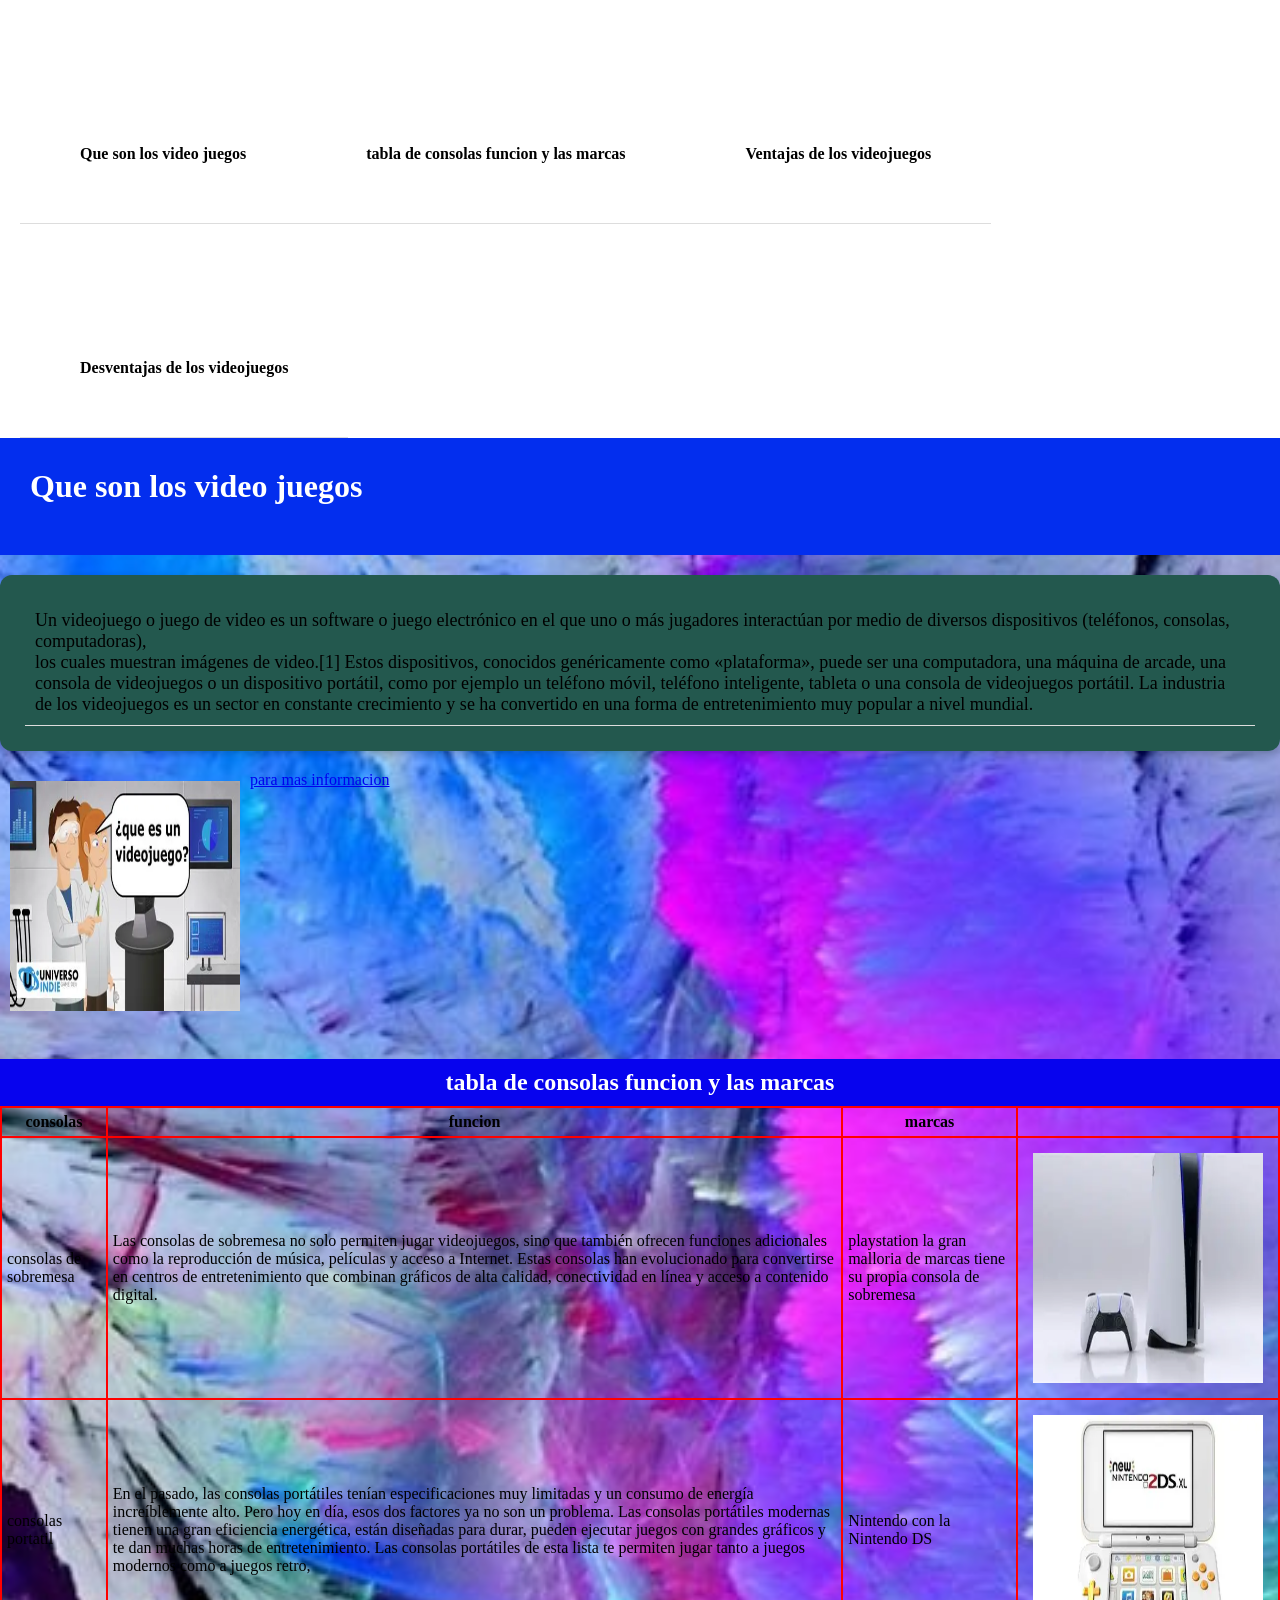
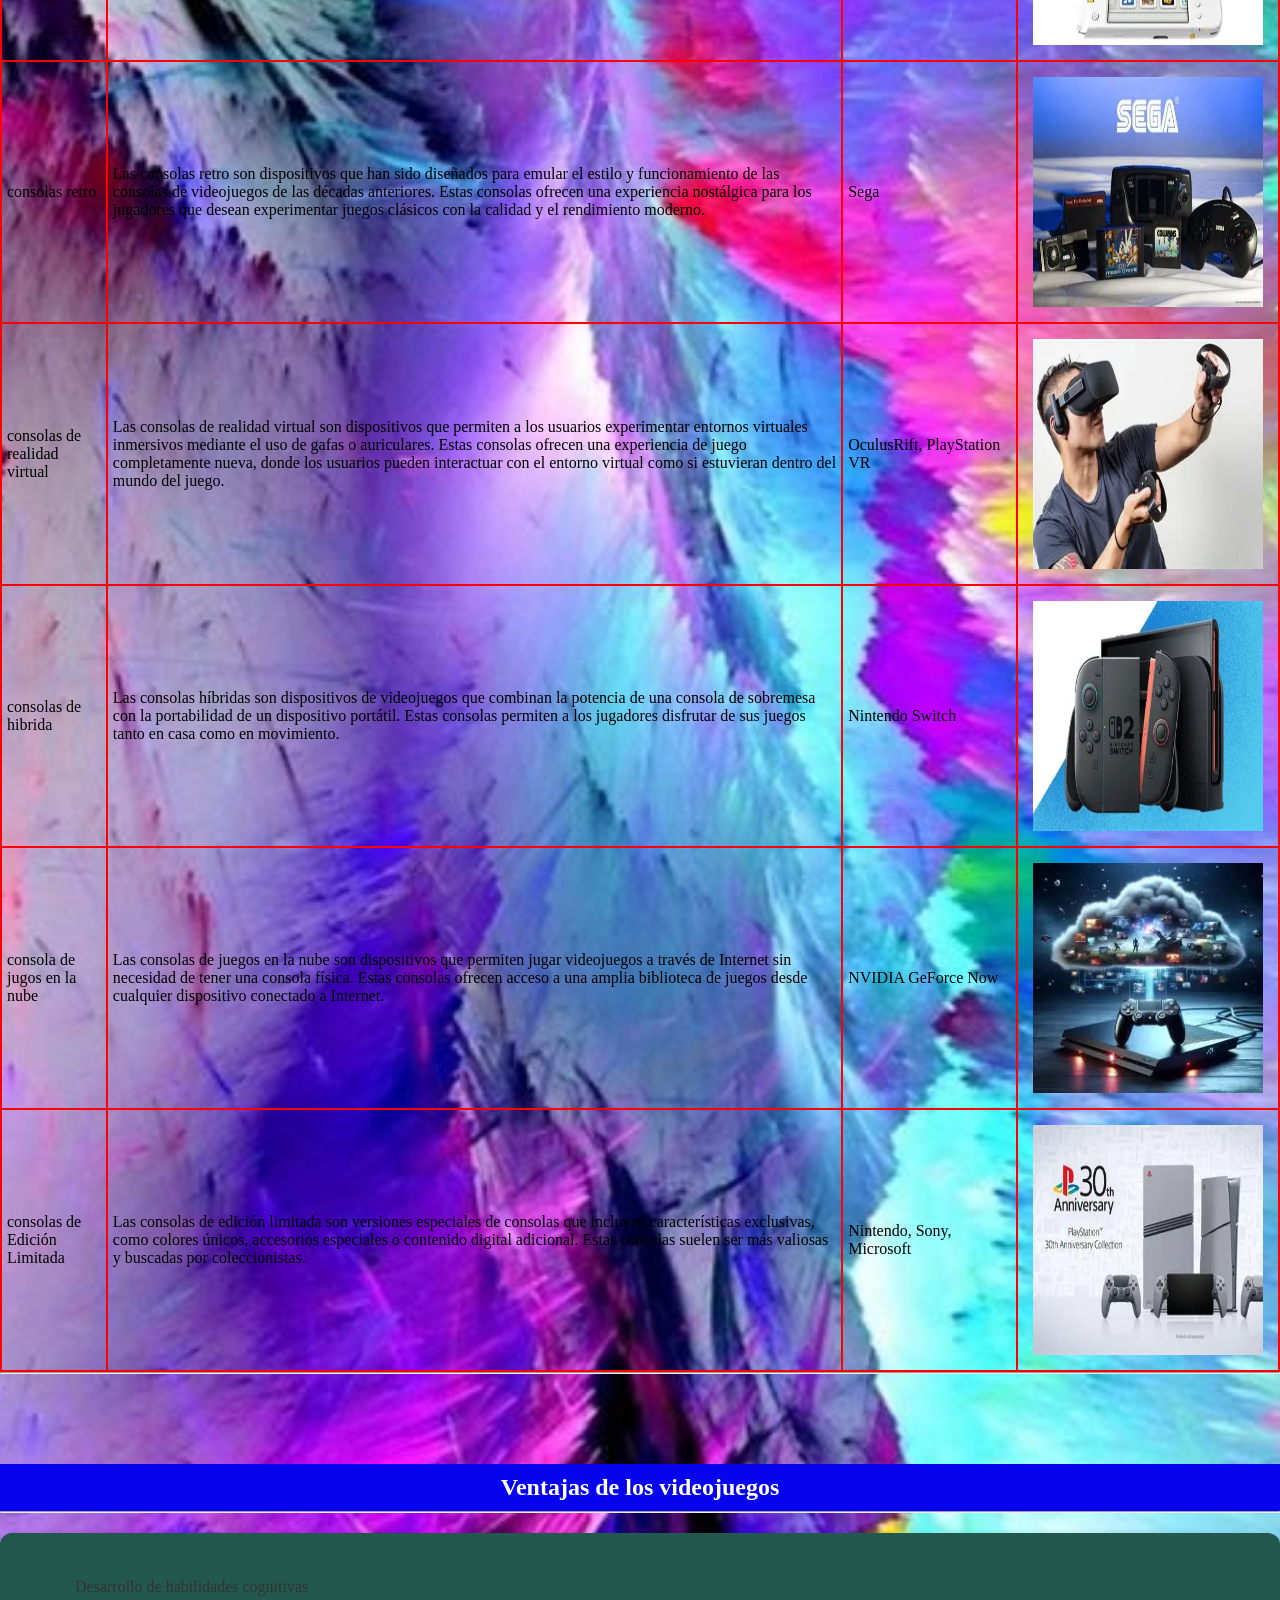
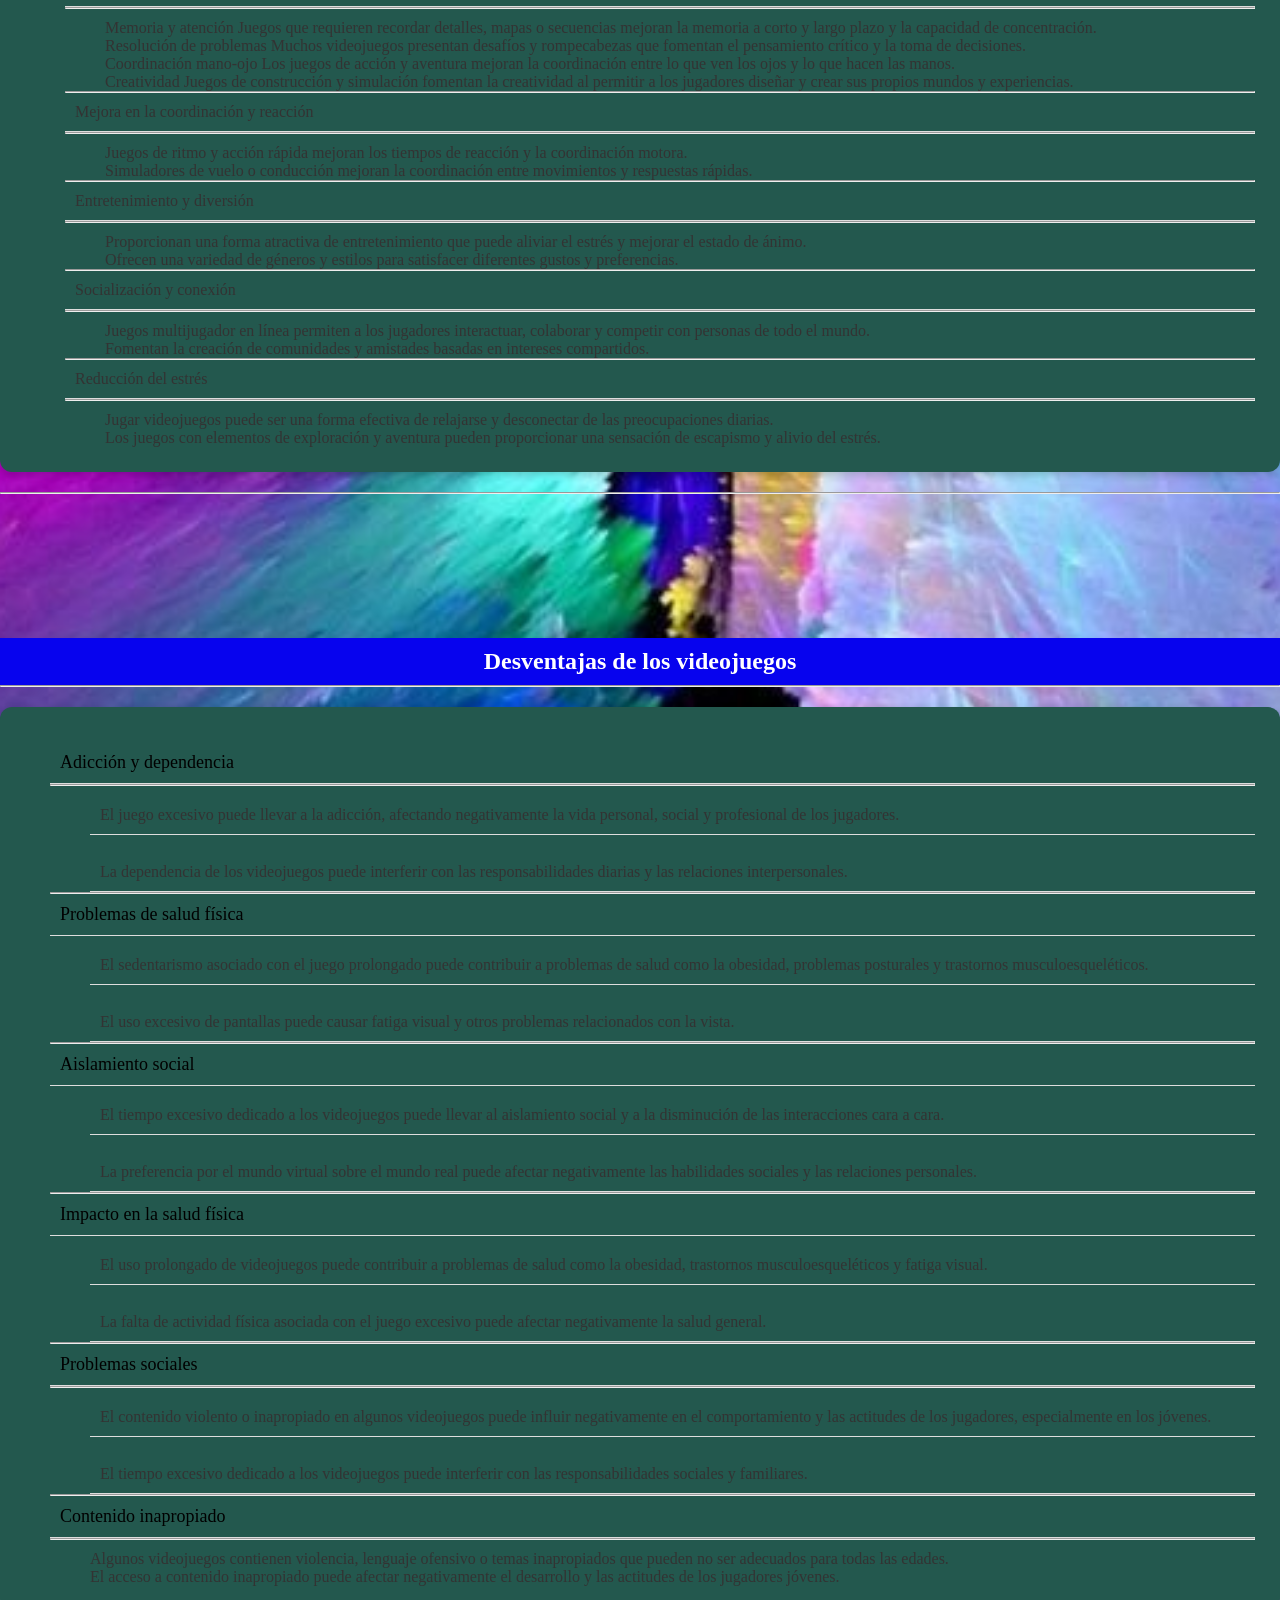
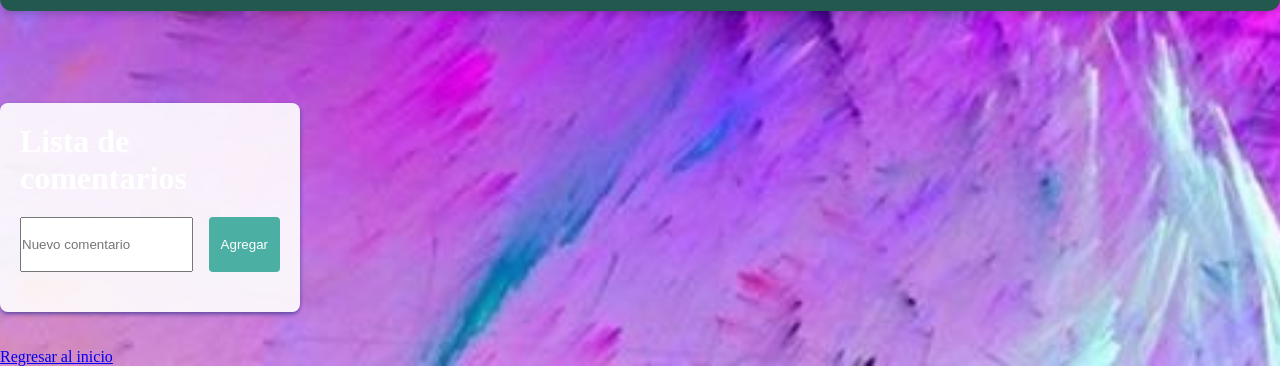
==== index.html @ 9ac1a551 "k" ====
<!DOCTYPE html>
<html lang="en">
<head>
    <meta charset="UTF-8">
    <meta name="viewport" content="width=device-width, initial-scale=1.0">
    <title>video juegos ,consolas,tipos de juegos </title>
    <link rel="stylesheet" href="stayle2.css">
    <link rel="stylesheet" href="stayle3.css">
    <header>
        <div class="menu">
            <nav>
                <ul>
                    <li><a href="#Que son los video juegos">Que son los video juegos</a></li>
                    <li><a href="#tabla de consolas funcion y las marcas">tabla de consolas funcion y las marcas</a></li>
                    <li><a href="#Ventajas de los videojuegos">Ventajas de los videojuegos</a></li>
                    <li><a href="#Desventajas de los videojuegos">Desventajas de los videojuegos</a></li>
                </ul>
            </nav>

        </div>
    </header>
</head>
<body id="top">
    <div style="background-color: rgb(3, 46, 238);padding: 30px">
    <h1 id="Que son los video juegos">Que son los video juegos </h1>
</div>
 <style>
        table, td, th {
            border: 2px double rgb(255, 0, 0);   /* borde doble */
            border-collapse: collapse;
            padding: 5px;
        }
    </style>
    <div class="section-box">
    <li>Un videojuego o juego de video es un software o juego electrónico en el que uno o más jugadores interactúan por medio de diversos dispositivos (teléfonos, consolas, computadoras), <br>los cuales muestran imágenes de video.[1]​ Estos dispositivos, conocidos genéricamente como «plataforma», puede ser una computadora, una máquina de arcade, una consola de videojuegos o un dispositivo portátil, como por ejemplo un teléfono móvil, teléfono inteligente, tableta o una consola de videojuegos portátil. La industria de los videojuegos es un sector en constante crecimiento y se ha convertido en una forma de entretenimiento muy popular a nivel mundial.</li>
    </div>
    <img src="./OIP (5).webp" width="400">
    <!--Aqui va el video -->
    <a target="_blank" href="https://www.youtube.com/watch?v=CIsKi0tISQQ">para mas informacion</a><br>
    <br>
    <br>
    <br>
    <br>
    <br>
    <br>
    <br>
    <br>
    <br>
    <br>
    <br>
    <br>
    <br>
    <br>
    <br>
    <h2 id="tabla de consolas funcion y las marcas">tabla de consolas funcion y las marcas</h2>
    <table>
        <tr>
            <th>consolas</th>
            <th>funcion</th>
            <th>marcas</th>
        </tr>
        <tr>
            
            <td>consolas de sobremesa</td>
            <td>Las consolas de sobremesa no solo permiten jugar videojuegos, sino que también ofrecen funciones adicionales como la reproducción de música, películas y acceso a Internet. Estas consolas han evolucionado para convertirse en centros de entretenimiento que combinan gráficos de alta calidad, conectividad en línea y acceso a contenido digital. </td>
            <td>playstation  la gran malloria de marcas tiene su propia consola de sobremesa </td>
            <td><a href="https://www.playstation.com/es-es/"><img src="./OIP (6).webp" alt="200"></a></td>
        </tr>
        <tr>
            <td>consolas portatil</td>
            <td>En el pasado, las consolas portátiles tenían especificaciones muy limitadas y un consumo de energía increíblemente alto. Pero hoy en día, esos dos factores ya no son un problema. Las consolas portátiles modernas tienen una gran eficiencia energética, están diseñadas para durar, pueden ejecutar juegos con grandes gráficos y te dan muchas horas de entretenimiento. Las consolas portátiles de esta lista te permiten jugar tanto a juegos modernos como a juegos retro,</td>
            <td>Nintendo con la Nintendo DS</td>
            <td><a href="https://www.nintendo.com/es-es/"><img src="./descargar (2).webp" alt="200"></a></td>
        </tr>
        <tr>
            <td>consolas retro</td>
            <td>Las consolas retro son dispositivos que han sido diseñados para emular el estilo y funcionamiento de las consolas de videojuegos de las décadas anteriores. Estas consolas ofrecen una experiencia nostálgica para los jugadores que desean experimentar juegos clásicos con la calidad y el rendimiento moderno.</td>
            <td>Sega</td>
            <td><a href="https://www.sega.com/"><img src="./OIP (7).webp" alt="200"></a></td>
        </tr>
        <tr>
            <td>consolas de realidad virtual</td>
            <td>Las consolas de realidad virtual son dispositivos que permiten a los usuarios experimentar entornos virtuales inmersivos mediante el uso de gafas o auriculares. Estas consolas ofrecen una experiencia de juego completamente nueva, donde los usuarios pueden interactuar con el entorno virtual como si estuvieran dentro del mundo del juego.</td>
            <td>OculusRift, PlayStation VR</td>
            <td><a href="https://www.oculus.com/"><img src="./descargar (3).webp" alt="200"></a></td>
        </tr>
        <tr>
            <td>consolas de hibrida</td>
            <td>Las consolas híbridas son dispositivos de videojuegos que combinan la potencia de una consola de sobremesa con la portabilidad de un dispositivo portátil. Estas consolas permiten a los jugadores disfrutar de sus juegos tanto en casa como en movimiento.</td>
            <td>Nintendo Switch</td>
            <td><a href="https://www.nintendo.com/es-es/"><img src="./OIP (8).webp" alt="200"></a></td>
        </tr>
        <tr>
            <td>consola de jugos en la nube</td>
            <td>Las consolas de juegos en la nube son dispositivos que permiten jugar videojuegos a través de Internet sin necesidad de tener una consola física. Estas consolas ofrecen acceso a una amplia biblioteca de juegos desde cualquier dispositivo conectado a Internet.</td>
            <td> NVIDIA GeForce Now</td>
            <td><a href="https://www.geforce.com/geforce-now"><img src="./OIP (9).webp" alt="200"></a></td>
        </tr>
        <tr>
            <td> consolas de Edición Limitada</td>
            <td>Las consolas de edición limitada son versiones especiales de consolas que incluyen características exclusivas, como colores únicos, accesorios especiales o contenido digital adicional. Estas consolas suelen ser más valiosas y buscadas por coleccionistas.</td>
            <td>Nintendo, Sony, Microsoft</td>
            <td><a href="https://www.nintendo.com/es-es/"><img src="./OIP (10).webp" alt="200"></a></td>
        </tr>
    </table> 
    <hr>
    <br>
    <br>
    <br>
    <br>
    <br>
    <h2 id="Ventajas de los videojuegos">Ventajas de los videojuegos</h2>
    <hr>
    <div class="section-box">
    <ul>
        <li>Desarrollo de habilidades cognitivas</li>
        <hr>
        <ul>
            <lo>Memoria y atención Juegos que requieren recordar detalles, mapas o secuencias mejoran la memoria a corto y largo plazo y la capacidad de concentración.</lo>
            <br>
            <lo>Resolución de problemas Muchos videojuegos presentan desafíos y rompecabezas que fomentan el pensamiento crítico y la toma de decisiones.</lo>
            <br>
            <lo>Coordinación mano-ojo Los juegos de acción y aventura mejoran la coordinación entre lo que ven los ojos y lo que hacen las manos.</lo>
            <br>
            <lo>Creatividad Juegos de construcción y simulación fomentan la creatividad al permitir a los jugadores diseñar y crear sus propios mundos y experiencias.</lo>
        </ul>
        <hr>
        <li>Mejora en la coordinación y reacción</li>
        <hr>
        <ul>
            <lo>Juegos de ritmo y acción rápida mejoran los tiempos de reacción y la coordinación motora.</lo>
            <br>
            <lo>Simuladores de vuelo o conducción mejoran la coordinación entre movimientos y respuestas rápidas.</lo>
        </ul>
        <hr>
        <li>Entretenimiento y diversión</li>
        <hr>
        <ul>
            <lo>Proporcionan una forma atractiva de entretenimiento que puede aliviar el estrés y mejorar el estado de ánimo.</lo>
            <br>
            <lo>Ofrecen una variedad de géneros y estilos para satisfacer diferentes gustos y preferencias.</lo>
        </ul>
        <hr>
        <li>Socialización y conexión</li>
        <hr>
        <ul>
            <lo>Juegos multijugador en línea permiten a los jugadores interactuar, colaborar y competir con personas de todo el mundo.</lo>
            <br>
            <lo>Fomentan la creación de comunidades y amistades basadas en intereses compartidos.</lo>
        </ul>
        <hr>
        <li>Reducción del estrés</li>
        <hr>
        <ul>
            <lo>Jugar videojuegos puede ser una forma efectiva de relajarse y desconectar de las preocupaciones diarias.</lo>
            <br>
            <lo>Los juegos con elementos de exploración y aventura pueden proporcionar una sensación de escapismo y alivio del estrés.</lo>
    </ul>
    </div>
    <hr>
    <br>
    <br>
    <br>
    <br>
    <br>
    <br>
    <br>
    <br>
    <h2 id="Desventajas-de-los-videojuegos">Desventajas de los videojuegos</h2>
    <hr>
    <div class="section-box">
        <ol>
            <li>Adicción y dependencia</li>
            <hr>
            <ul>
                <li>El juego excesivo puede llevar a la adicción, afectando negativamente la vida personal, social y profesional de los jugadores.</li>
                <br>
                <li>La dependencia de los videojuegos puede interferir con las responsabilidades diarias y las relaciones interpersonales.</li>
            </ul>
    
        <hr>
        <li>Problemas de salud física</li>
        <ul>
            <li>El sedentarismo asociado con el juego prolongado puede contribuir a problemas de salud como la obesidad, problemas posturales y trastornos musculoesqueléticos.</li>
            <br>
            <li>El uso excesivo de pantallas puede causar fatiga visual y otros problemas relacionados con la vista.</li>
        </ul>
        <hr>
        <li>Aislamiento social</li>
        <ul>
            <li>El tiempo excesivo dedicado a los videojuegos puede llevar al aislamiento social y a la disminución de las interacciones cara a cara.</li>
            <br>
            <li>La preferencia por el mundo virtual sobre el mundo real puede afectar negativamente las habilidades sociales y las relaciones personales.</li>
        </ul>
        <hr>
        <li>Impacto en la salud física</li>
        <ul>
            <li>El uso prolongado de videojuegos puede contribuir a problemas de salud como la obesidad, trastornos musculoesqueléticos y fatiga visual.</li>
            <br>
            <li>La falta de actividad física asociada con el juego excesivo puede afectar negativamente la salud general.</li>
        </ul>
        <hr>
        <li>Problemas sociales</li>
        <hr>
        <ul>
            <li>El contenido violento o inapropiado en algunos videojuegos puede influir negativamente en el comportamiento y las actitudes de los jugadores, especialmente en los jóvenes.</li >
            <br>
            <li>El tiempo excesivo dedicado a los videojuegos puede interferir con las responsabilidades sociales y familiares.</li>
        </ul>
        <hr>
        <li>Contenido inapropiado</li>
        <hr>
        <ul>
            <lo>Algunos videojuegos contienen violencia, lenguaje ofensivo o temas inapropiados que pueden no ser adecuados para todas las edades.</lo>
            <br>
            <lo>El acceso a contenido inapropiado puede afectar negativamente el desarrollo y las actitudes de los jugadores jóvenes.</lo>
        </ul>   
    </div>    
    </ol>
    <br>
    <br>
    <br>
    <br>
     <div class="container"> 
       <h1>Lista de comentarios</h1>
        <form id="commentForm">
            <input type="text" id="commentInput" placeholder="Nuevo comentario">
            <button type="submit">Agregar</button>
        </form>
        <ol id="commentList"></ol>
    </div>
 <script src="comentarios.js"></script> 
 <br>
 <br>  
 <style>

</style>  
     <a href="#top">Regresar al inicio</a>
</body id="top">
</html>
---- stayle2.css ----
*{
    margin: 0;
    padding: 0;
    box-sizing: border-box;
}
body 
{
    background-image: url("R.jpg");
    background-size: cover;
    background-position: center;
    font-family: 'calibri ';
    
}
header 
{
    background-color: #ffffff;  
    width: 100%;
    clear: both;
    content: '';
    display: table;
}
.menu 
{
 width: 100%;
 margin: 0;
}
img 
{
    width: 250px;
    height: 250px;
    float: left;
    padding: 10px;
}
nav 
{
    float: right;
   
}
nav ul li 
{
    list-style: none;
    margin-top: 75px;     
    padding: 60px ;
    float: left;
    position: relative;
}
nav ul li a 
{
    text-decoration: none;
    color: rgb(0, 0, 0);
    font-weight: bold;
}
nav ul li a::before {
    display:flow-root;
    content: '' ;
    width: 0%;
    background:rgb(139, 0, 0);
    height: 5px;
    top: 20px ;
    position:absolute ;
    transition: width 0.2s;
    left: 0;
 
}
nav ul li a:hover::before 
{
    width: 100%;
}
h1 {
    text-align: center;
    color: white;
}
section {
    margin: 40px;
    padding: 20px;
    background-color: rgba(255,255,255,0.8);
    border-radius: 10px;
}
h2 {
    text-align: center;
    color: white;
    background-color: rgb(7, 3, 238);
    padding: 10px;
}
ol {
    list-style-type: decimal; /* activa numeración */
    margin-left: 20px;
    margin-top: 10px;
}
ul {
    margin-left: 20px;
    margin-top: 10px;
}
/* Caja para todas las secciones */
.section-box {
    background-color: #23584e;   /* fondo gris claro */
    padding: 25px;
    border-radius: 12px;
    margin: 20px 0;
    box-shadow: 0px 3px 8px rgba(0,0,0,0.2);
    font-size: 18px; /* letra más grande en todo el bloque */
}

/* Títulos de secciones */
#ventajas-videojuegos,
#desventajas-videojuegos,
#conclusion-videojuegos {
    font-size: 30px;   /* letra más grande para títulos */
    color: #222;
    margin-bottom: 15px;
    text-align: left;
}

/* Lista principal numerada */
.section-box ol {
    list-style-type: decimal;
    margin-left: 25px;
    margin-top: 10px;
}

/* Subpuntos con viñetas */
.section-box ul {
    list-style-type: disc;
    margin-left: 40px;
    color: #333;
    font-size: 16px;
}

/* Texto dentro de párrafos */
.section-box p {
    font-size: 18px;
    color: #333;
    line-height: 1.6;
}
---- stayle3.css ----
.container {
   
    padding: 20px;
    border-radius: 8px;
    box-shadow: #5945a0 0px 2px 4px;
    width: 300px;
}

h1 {
    text-align: left;
    margin-bottom: 20px;
}

form {
    display: flex;
    margin-bottom: 20px;
    justify-content: space-between;
}


button {
    padding: 20px 12px;
    background-color: #4cafa3;
    color: white;
    border: none;
    border-radius: 4px;
    cursor: pointer;
}

button:hover {
    background-color: #45a045;
}

ol {
    list-style-type: none;
    padding: 0;
}
li {
   
    padding: 10px;
    border-bottom: 1px solid #ddd;
    display: flex;
    justify-content: space-between;
    align-items: center;
}
li button {
    background-color: #a04545;
    padding: 5px 10px;
    border: none;
    border-radius: 4px;
    color: white;
    cursor: pointer;
}
li button:hover {
    background-color: #f43636;
}
/* Contenedor de comentarios */
.container {
    padding: 20px;
    border-radius: 8px;
    box-shadow: #5945a0 0px 2px 4px;
    width: 300px;
    background-color: rgba(255,255,255,0.9);
}

/* Lista ordenada de comentarios */
#commentList {
    list-style-type: decimal !important; /* fuerza numeración */
    margin-left: 20px;
    margin-top: 10px;
    padding: 0;
}

/* Cada comentario */
#commentList li {
    padding: 10px;
    border-bottom: 1px solid #ddd;
    display: flex;
    justify-content: space-between;
    align-items: center;
}

/* Botones dentro de la lista */
#commentList li button {
    background-color: #a04545;
    padding: 5px 10px;
    border: none;
    border-radius: 4px;
    color: white;
    cursor: pointer;
    margin-left: 10px;
}

#commentList li button:hover {
    background-color: #f43636;
}
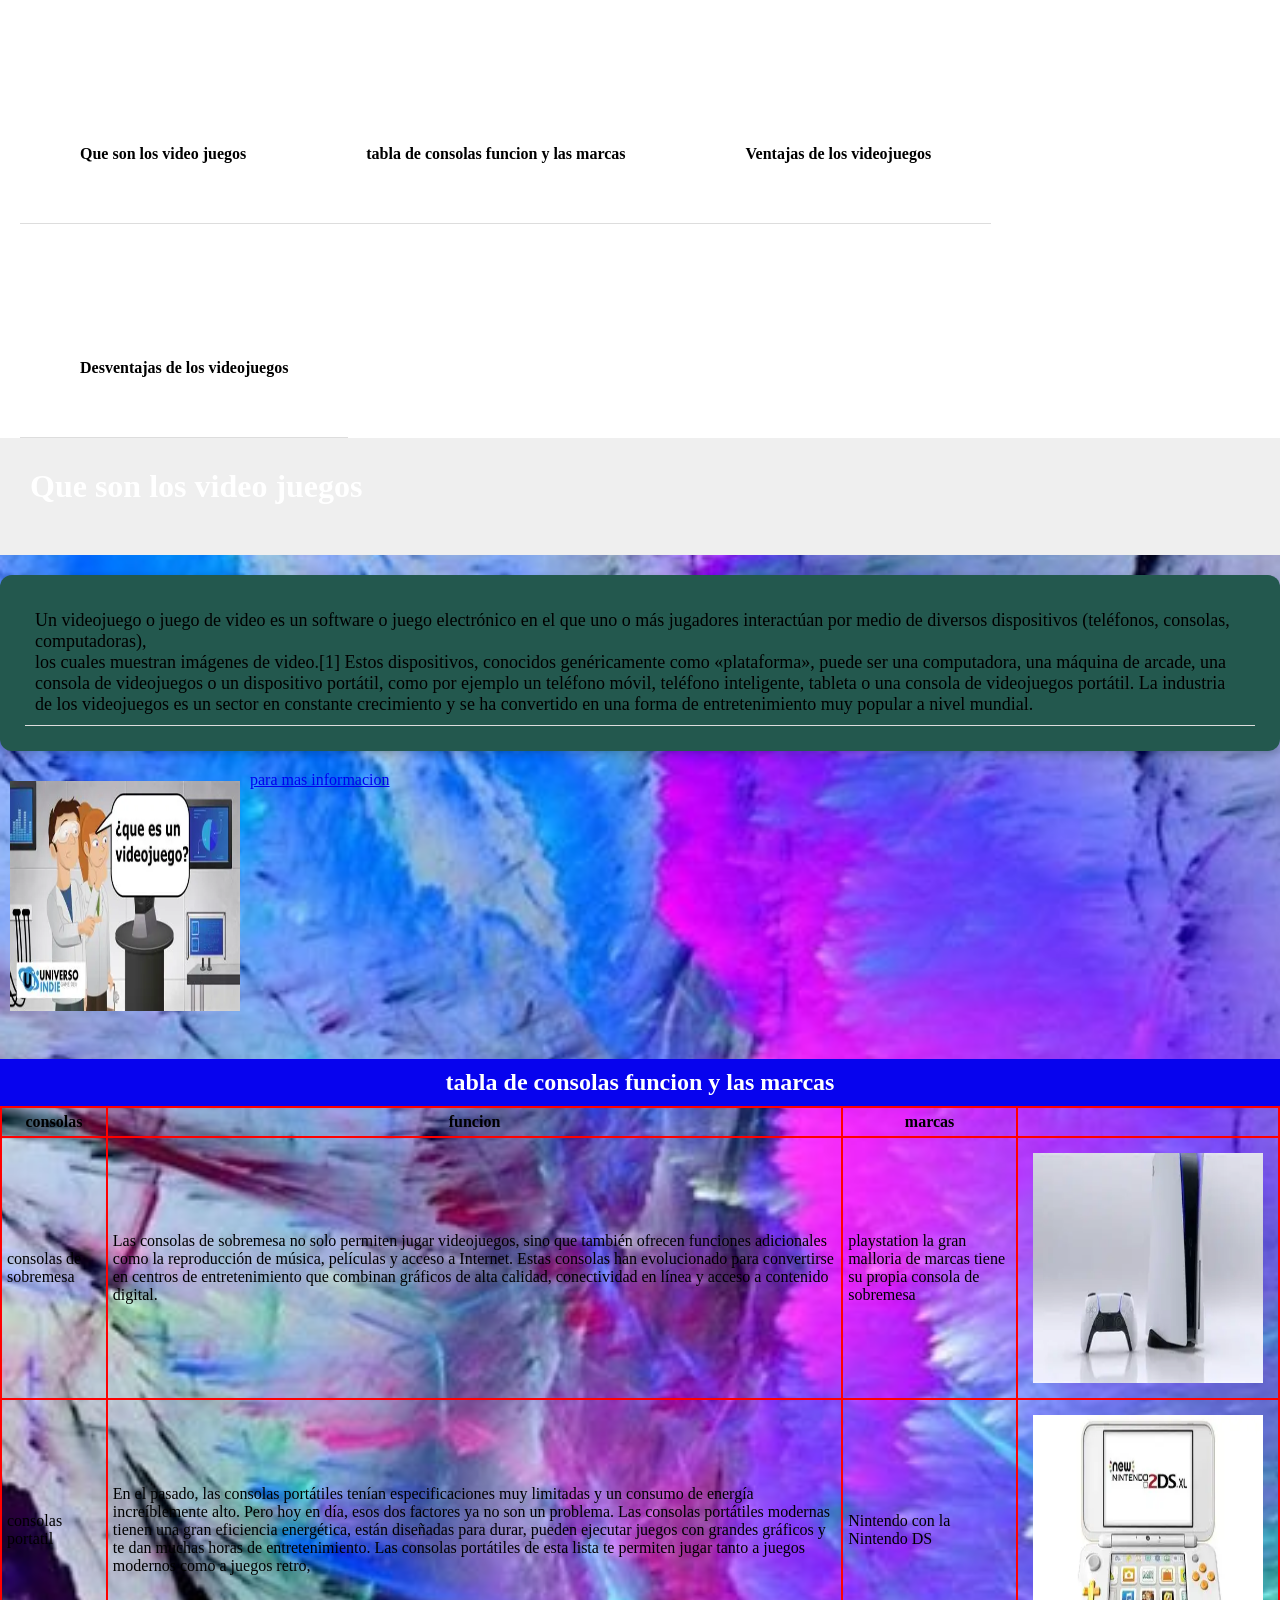
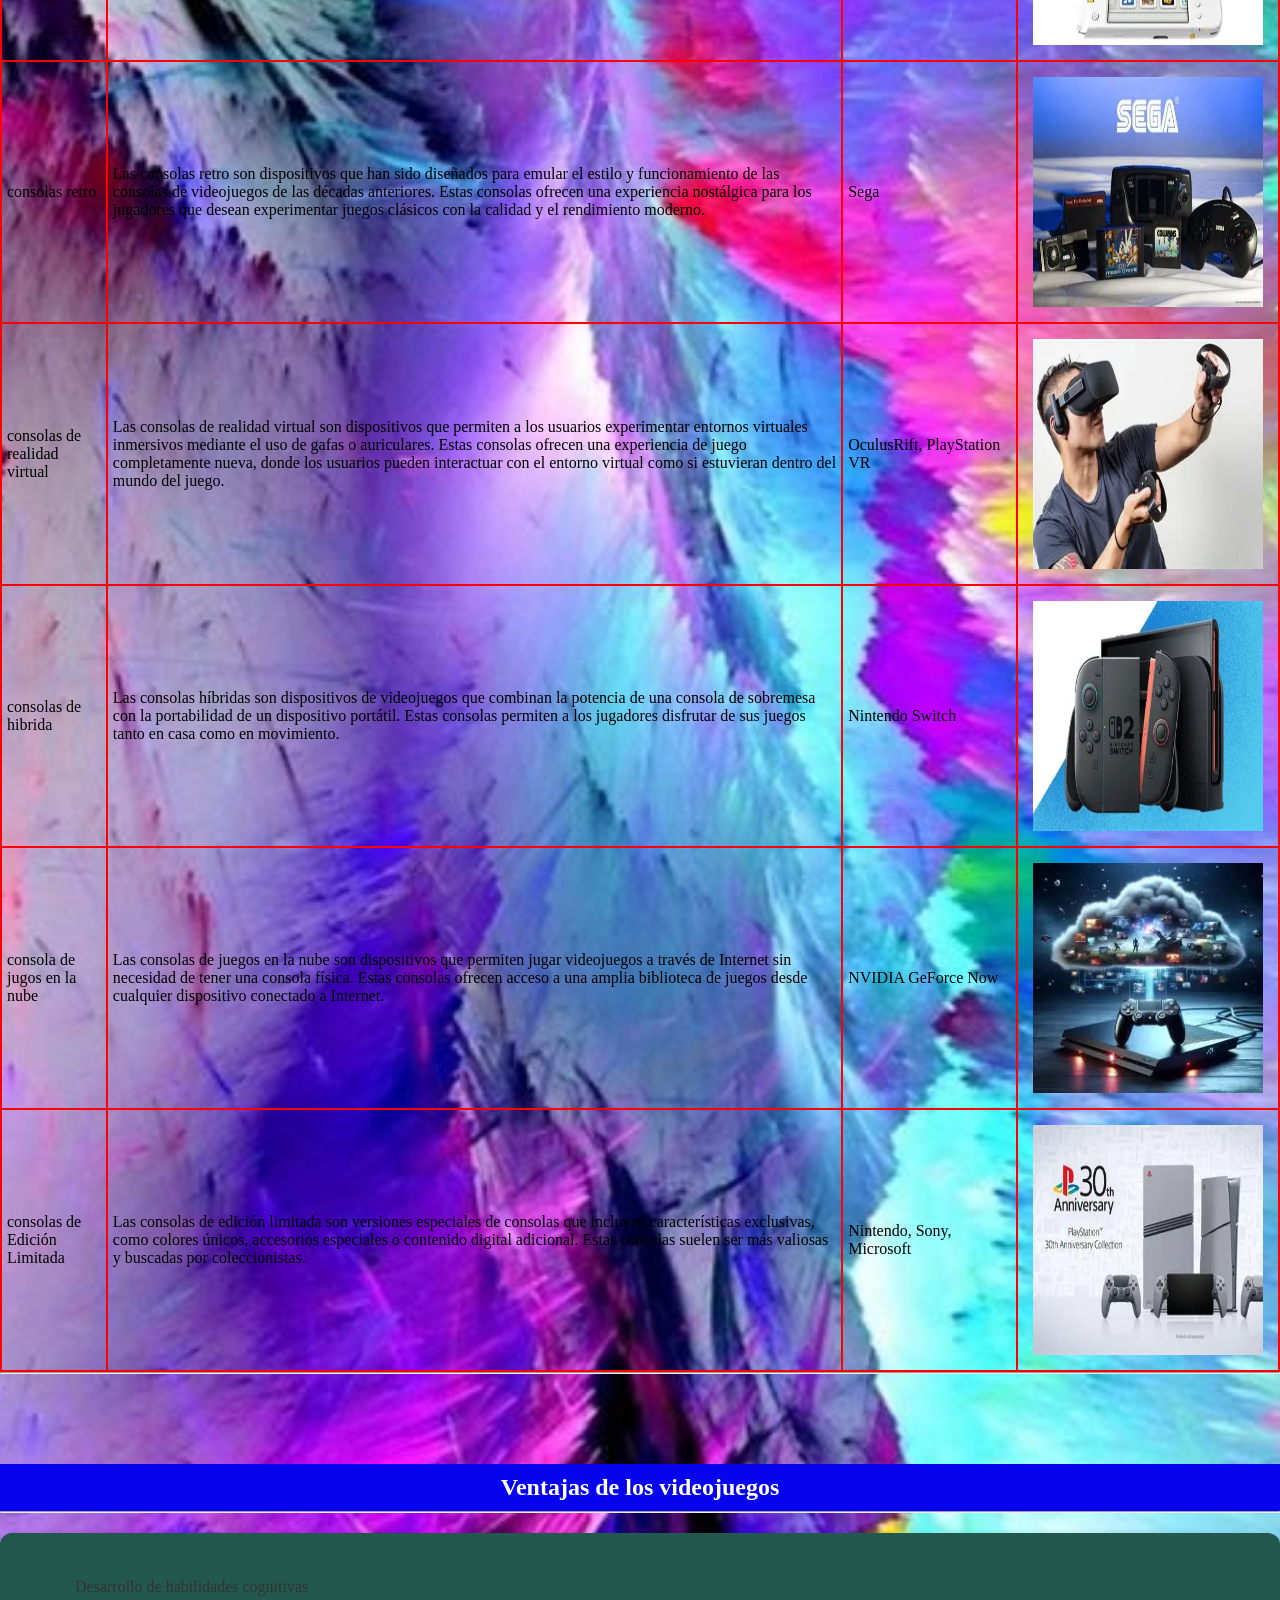
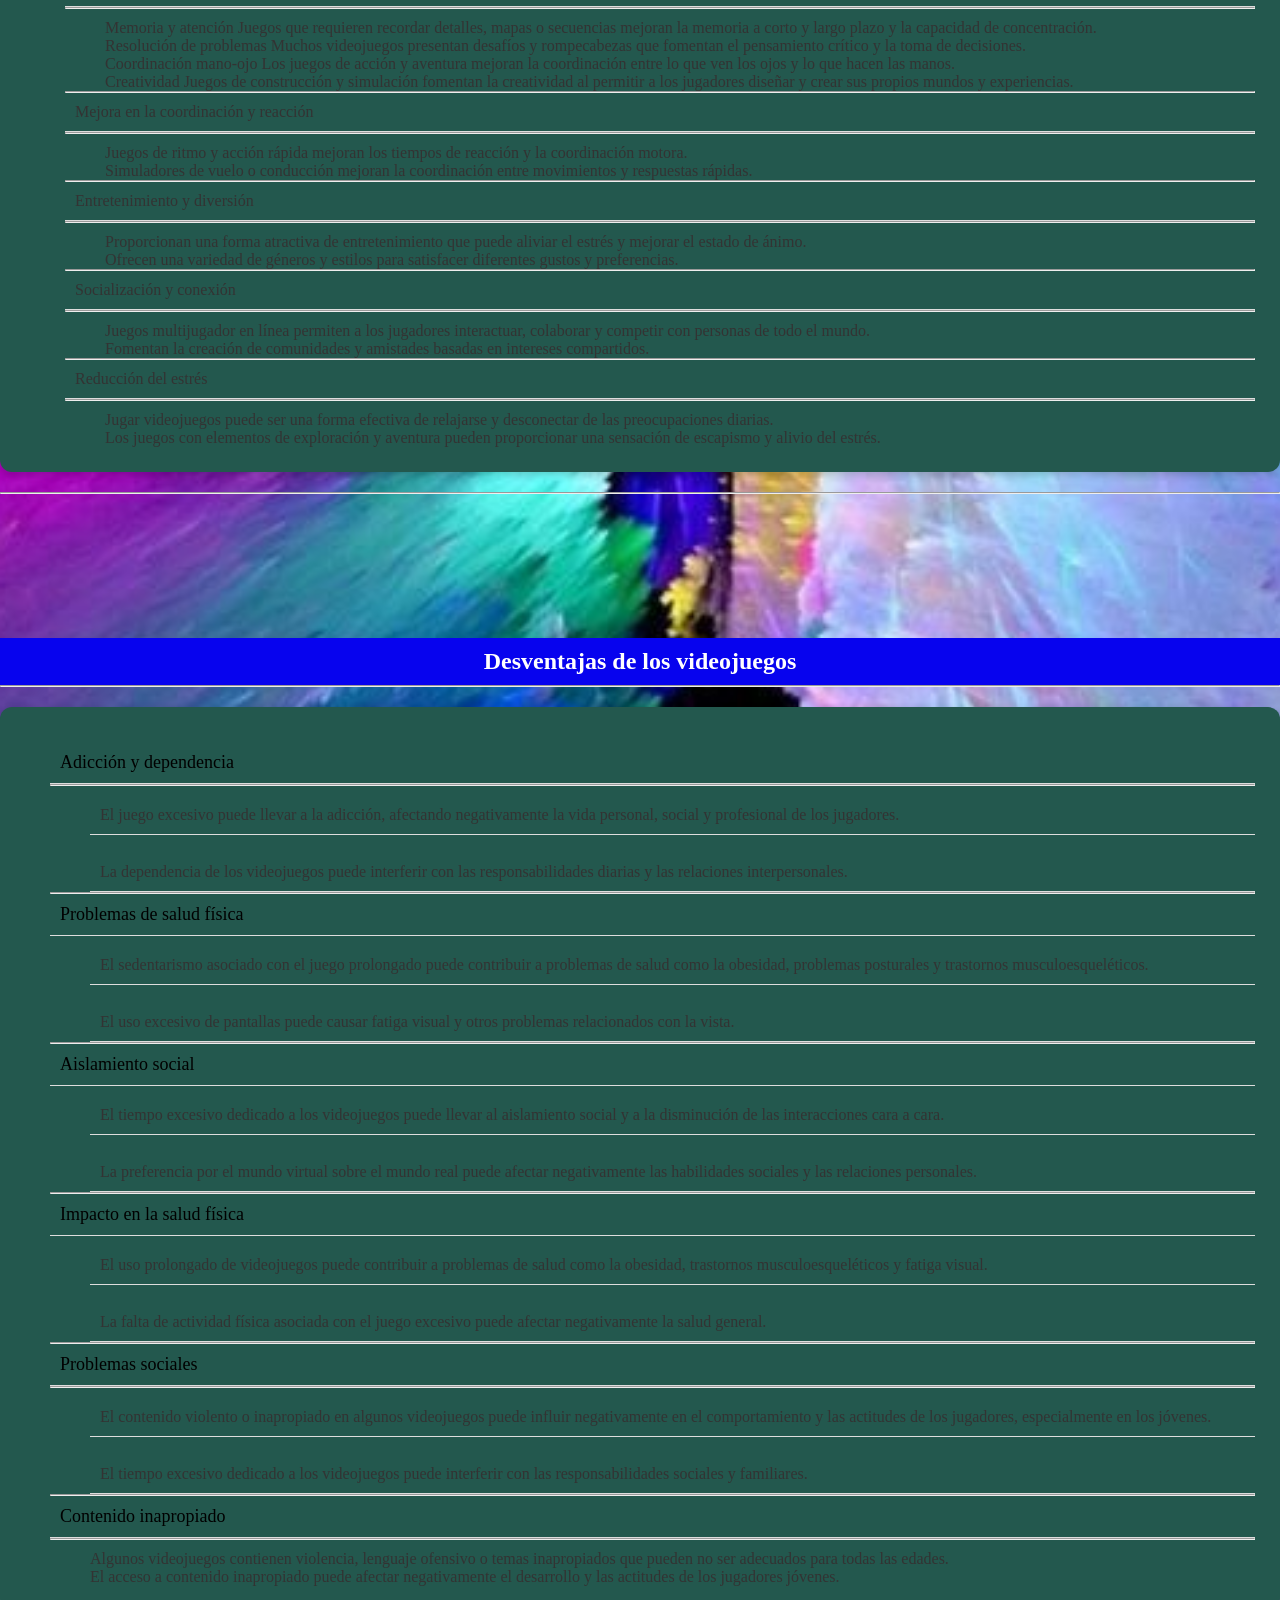
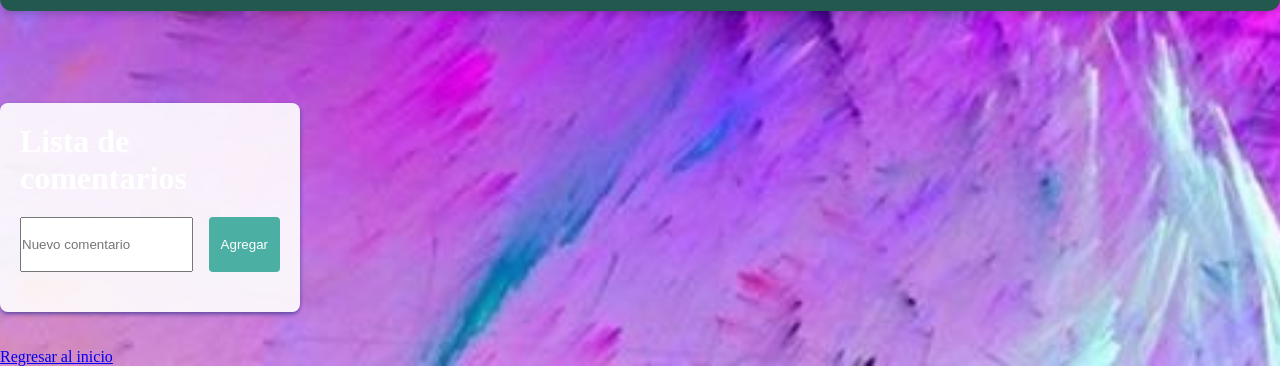
==== commit eba015ac: "j" ====
--- a/index.html
+++ b/index.html
@@ -21,7 +21,7 @@
     </header>
 </head>
 <body id="top">
-    <div style="background-color: rgb(3, 46, 238);padding: 30px">
+    <div style="background-color: rgb(239, 239, 239);padding: 30px">
     <h1 id="Que son los video juegos">Que son los video juegos </h1>
 </div>
  <style>
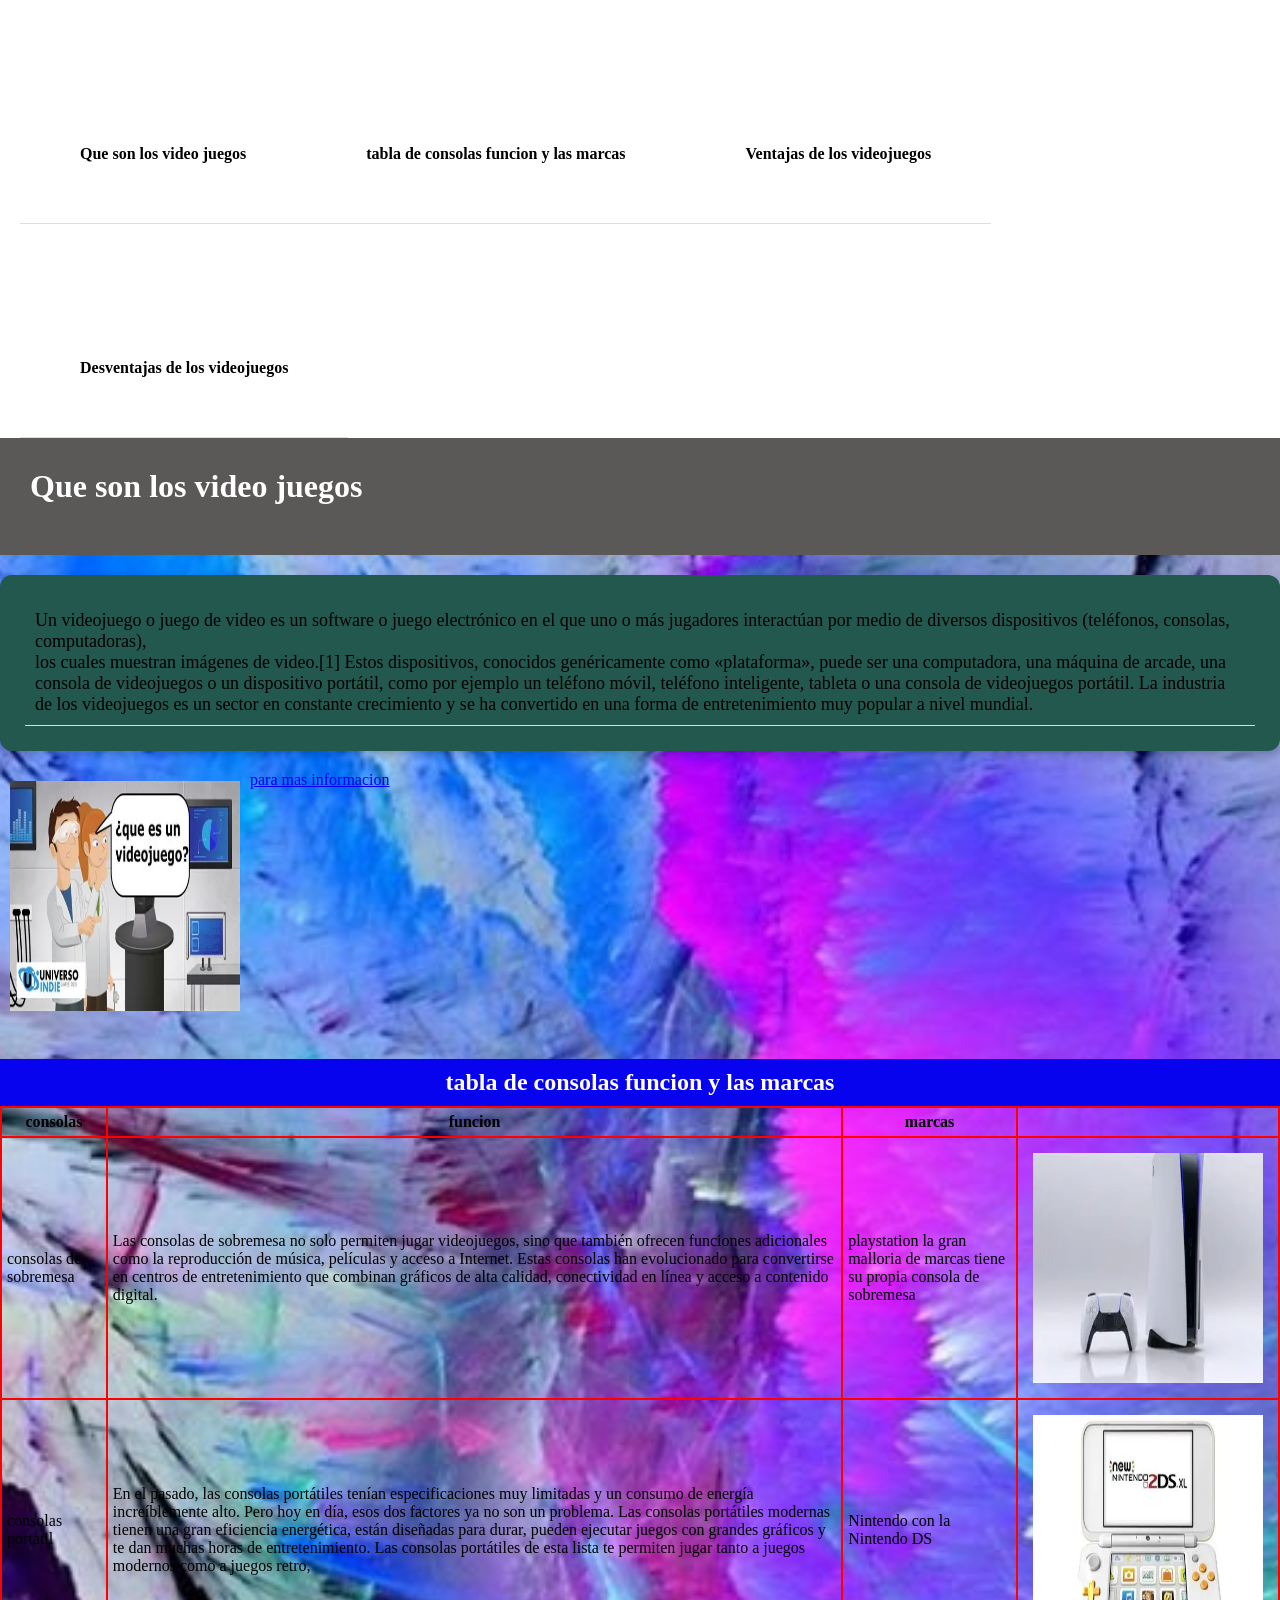
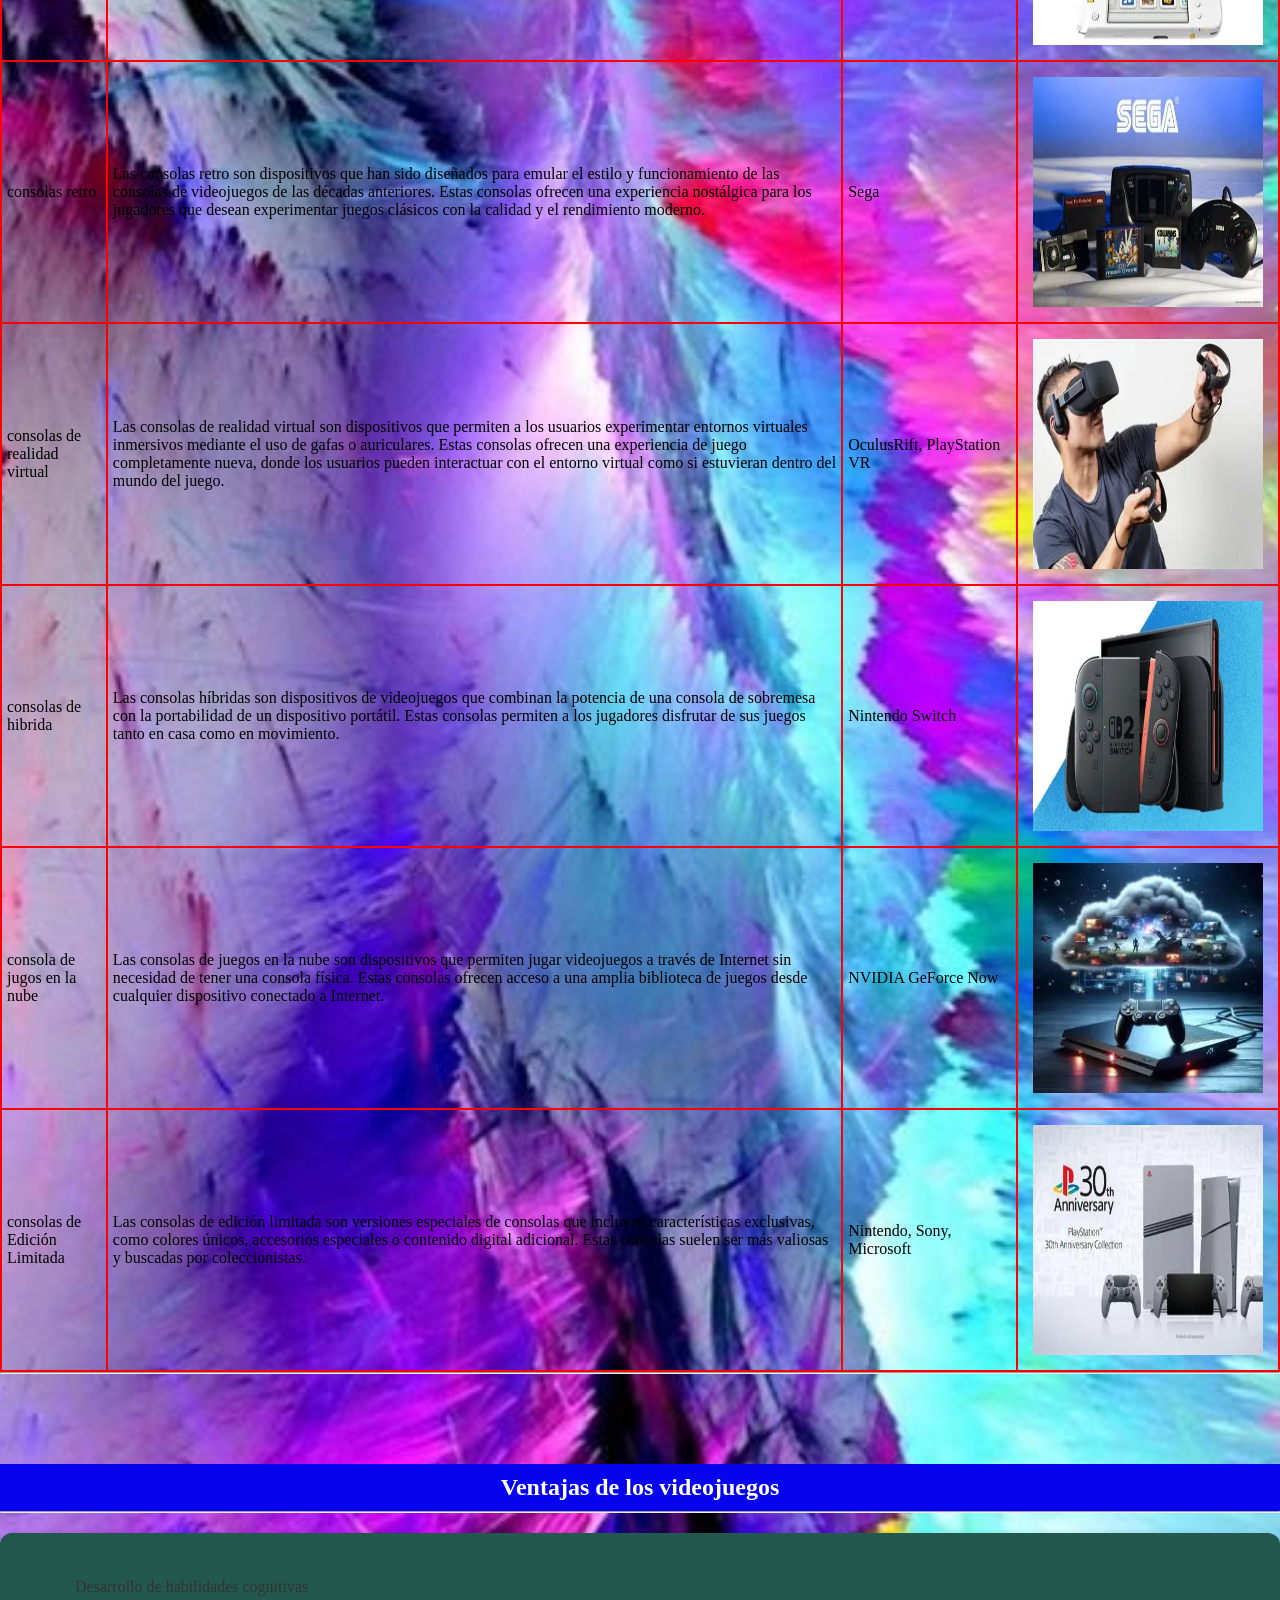
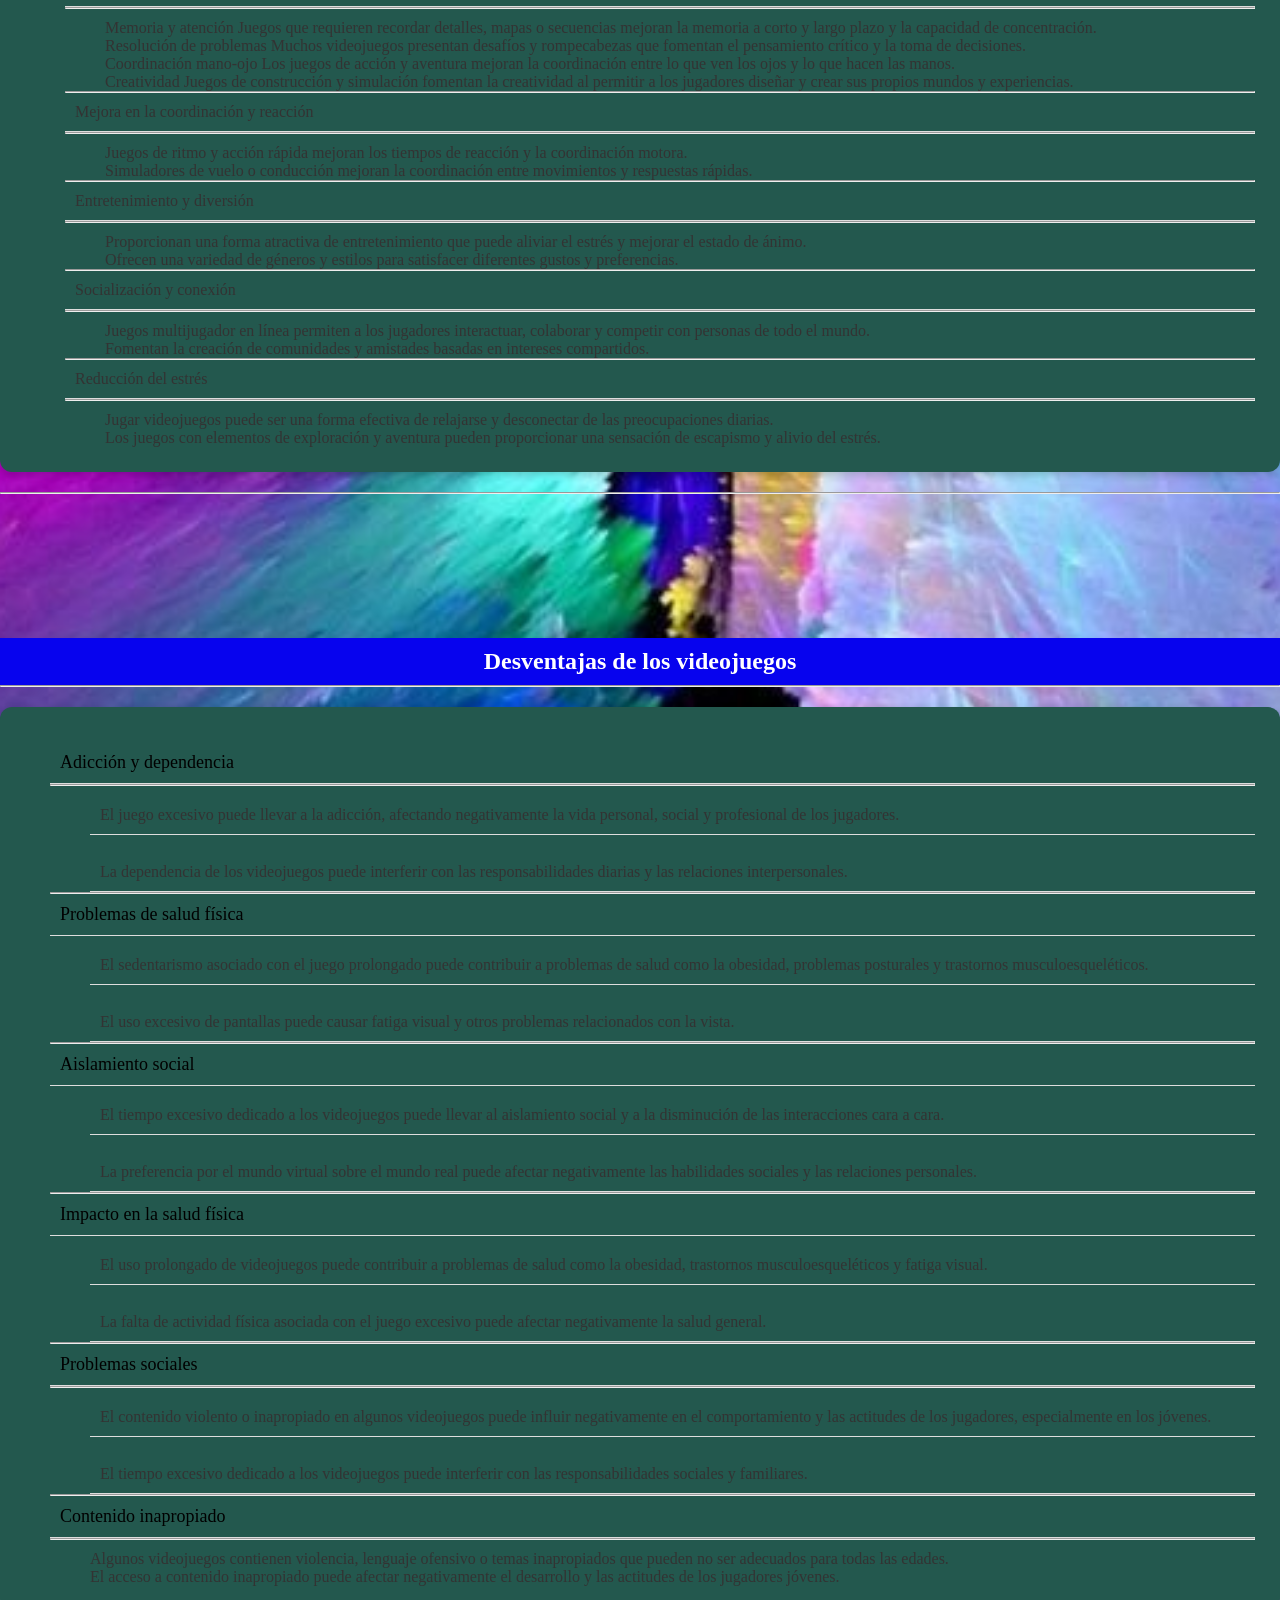
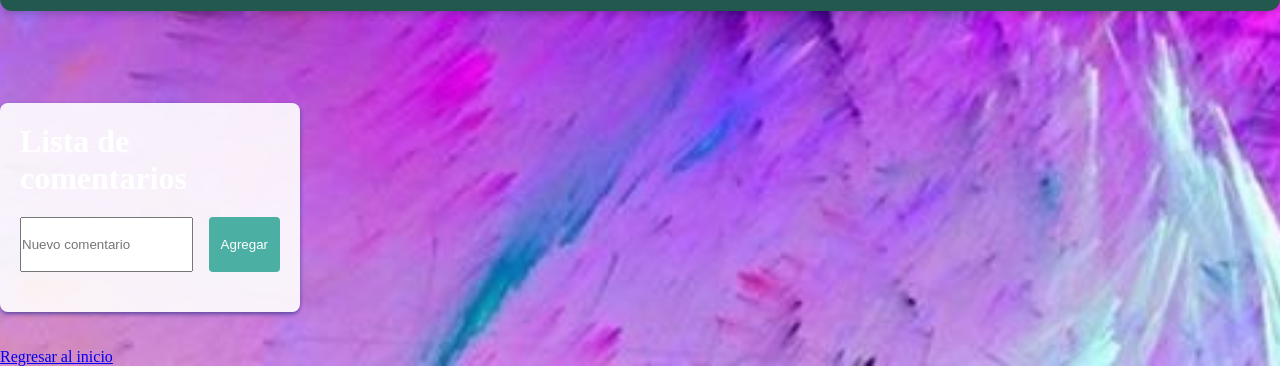
==== commit b33b5ed6: "k" ====
--- a/index.html
+++ b/index.html
@@ -21,7 +21,7 @@
     </header>
 </head>
 <body id="top">
-    <div style="background-color: rgb(239, 239, 239);padding: 30px">
+    <div style="background-color: rgb(91, 88, 88);padding: 30px">
     <h1 id="Que son los video juegos">Que son los video juegos </h1>
 </div>
  <style>
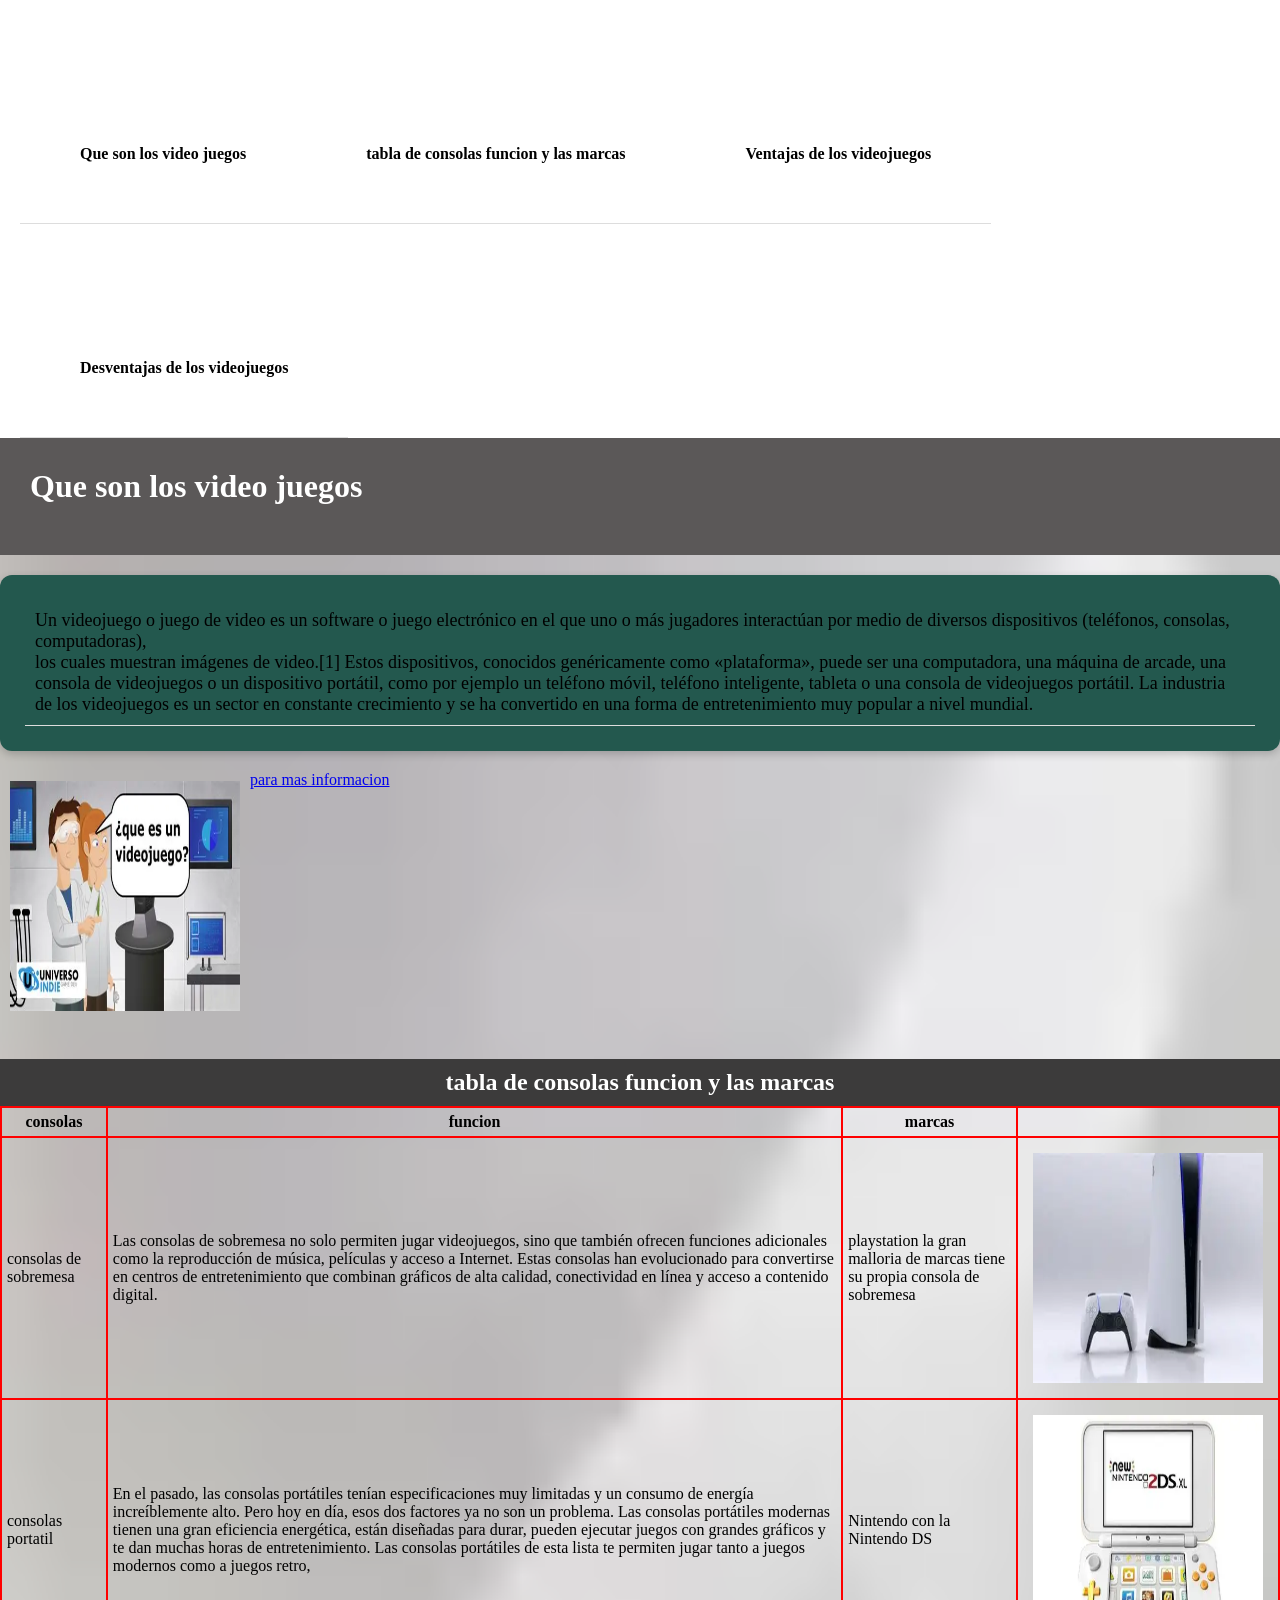
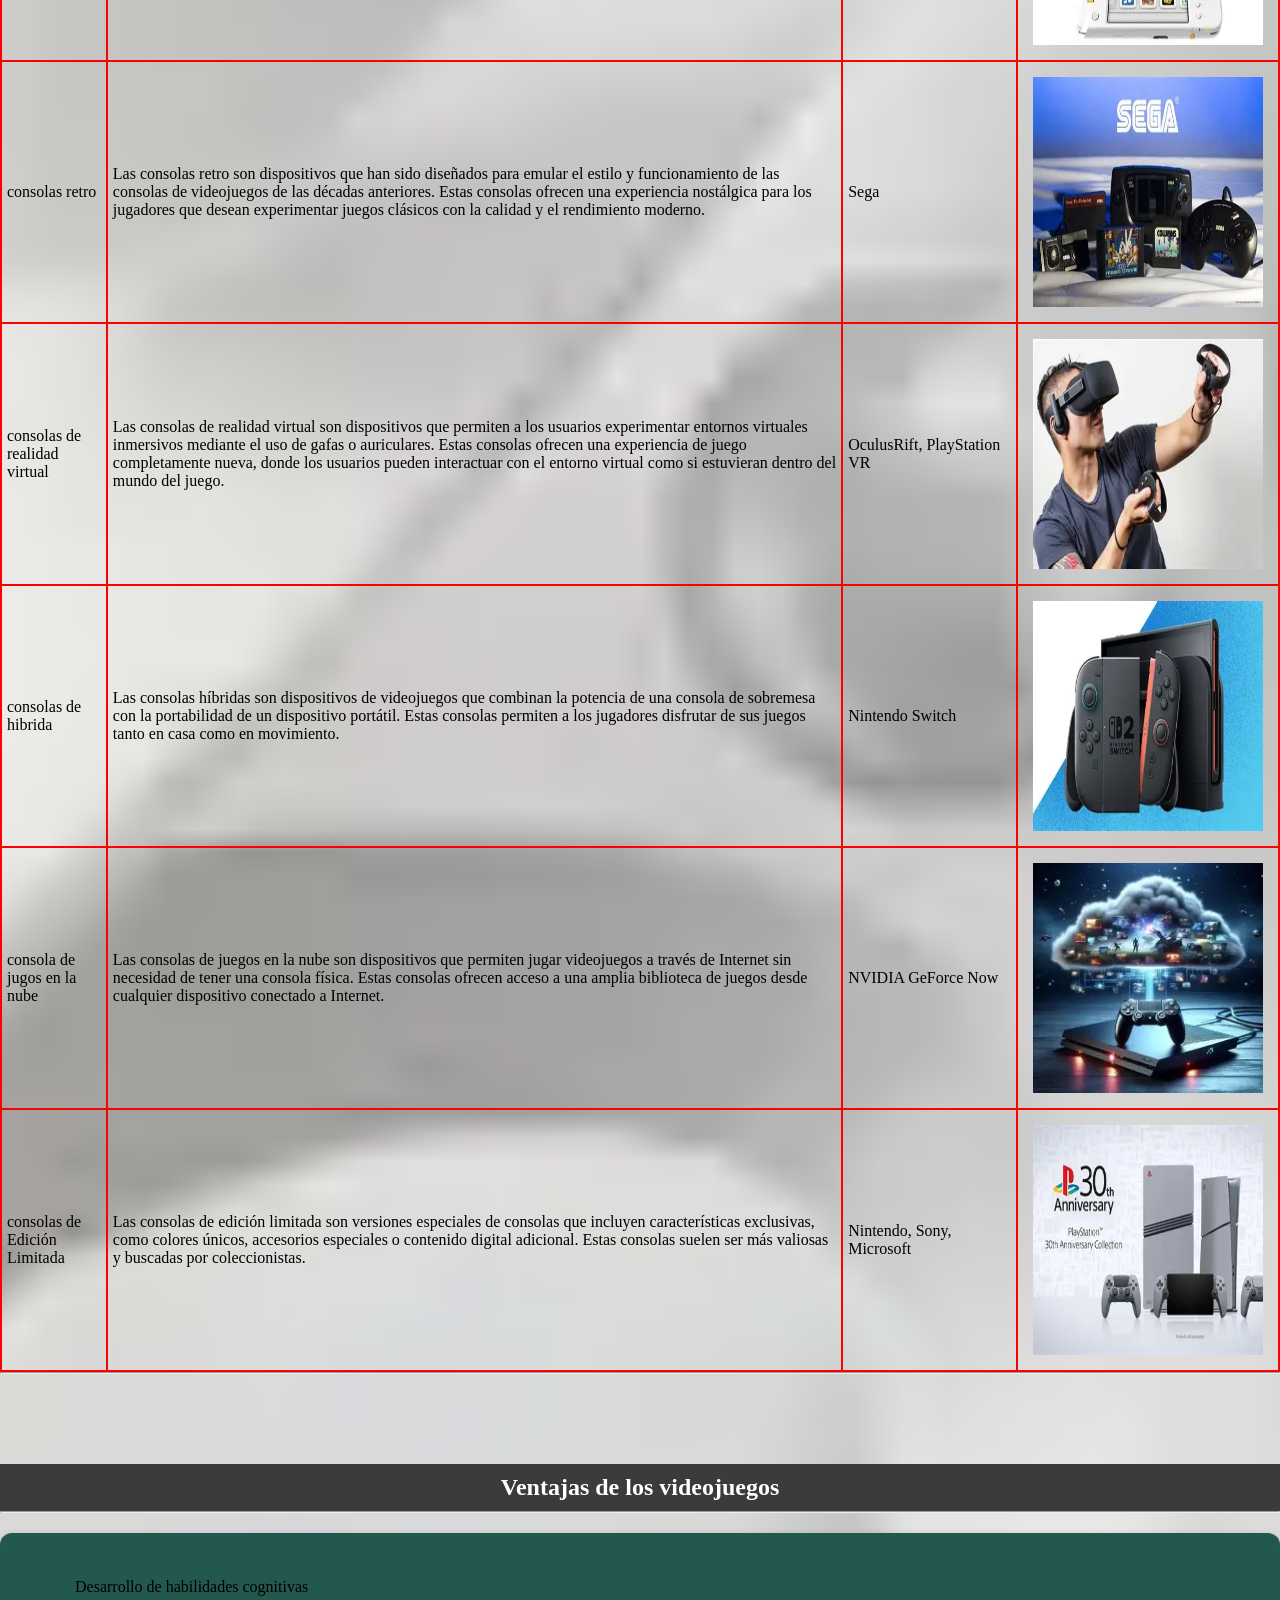
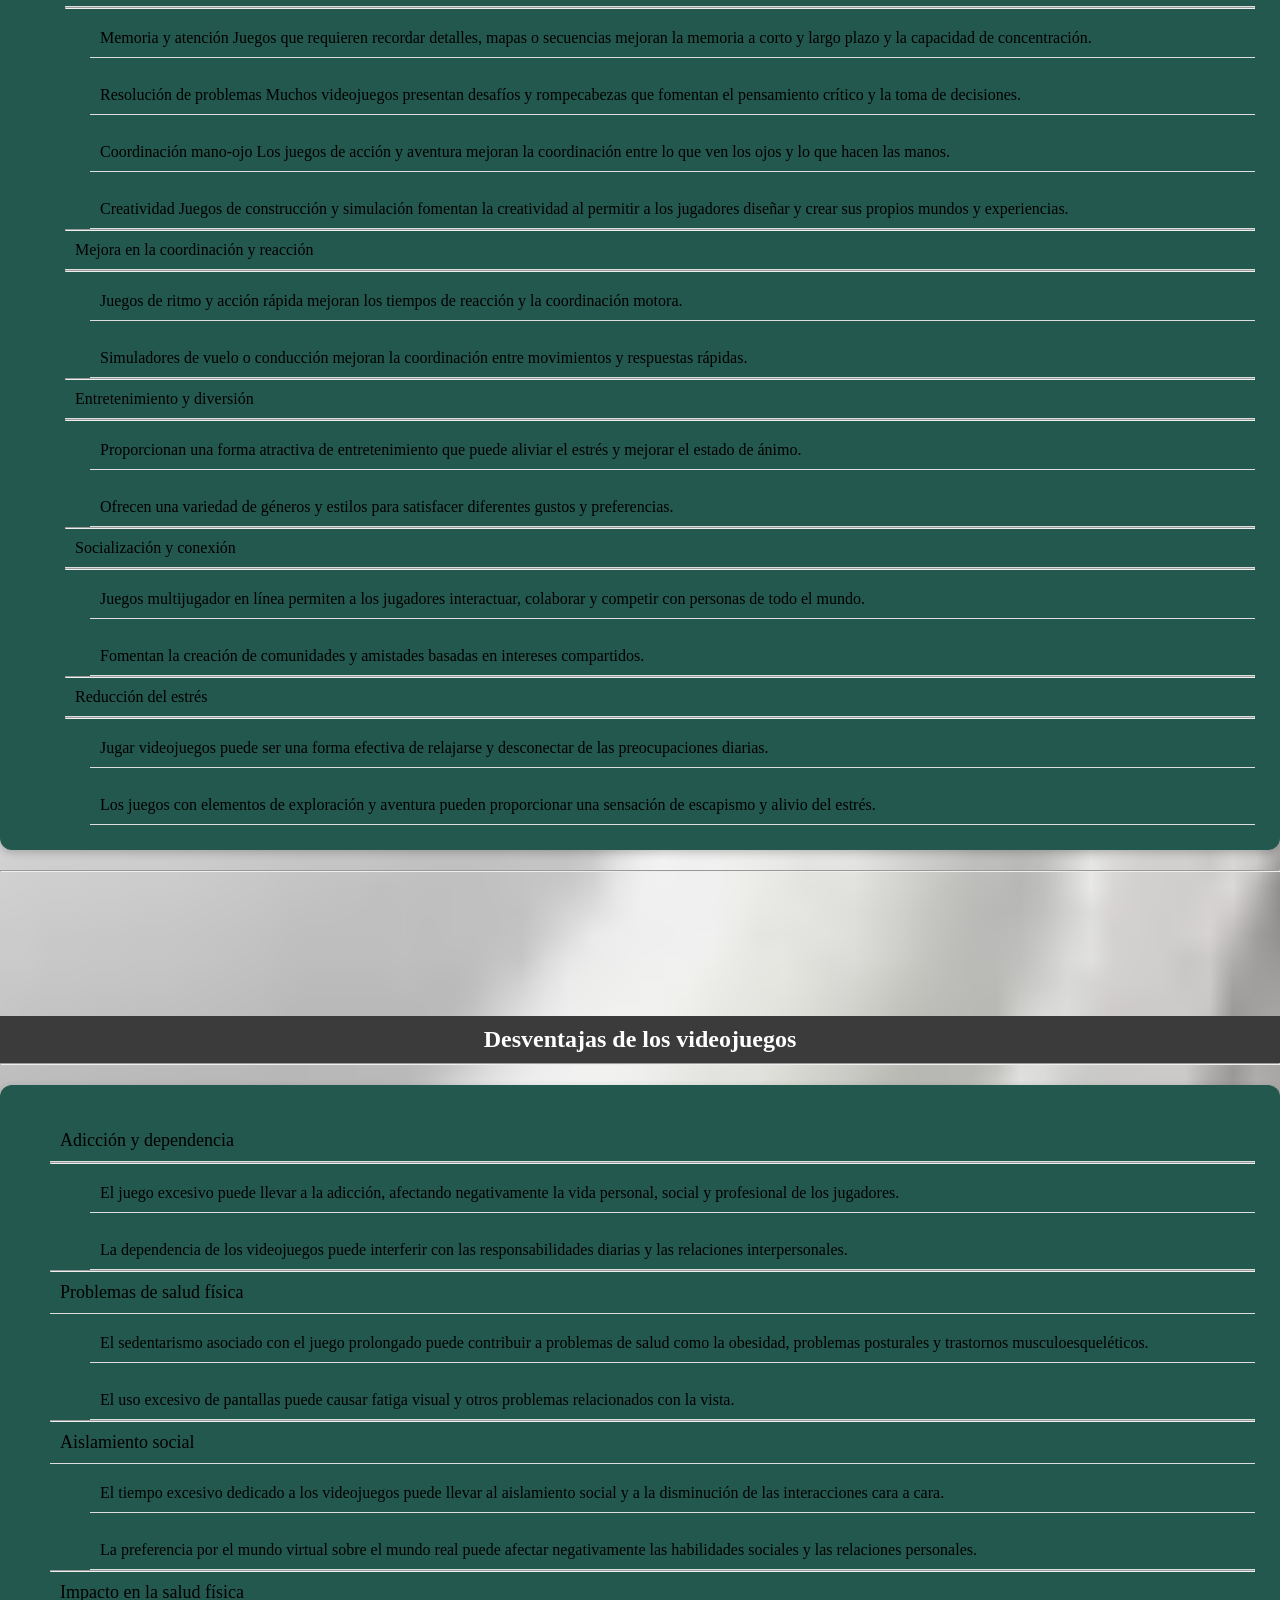
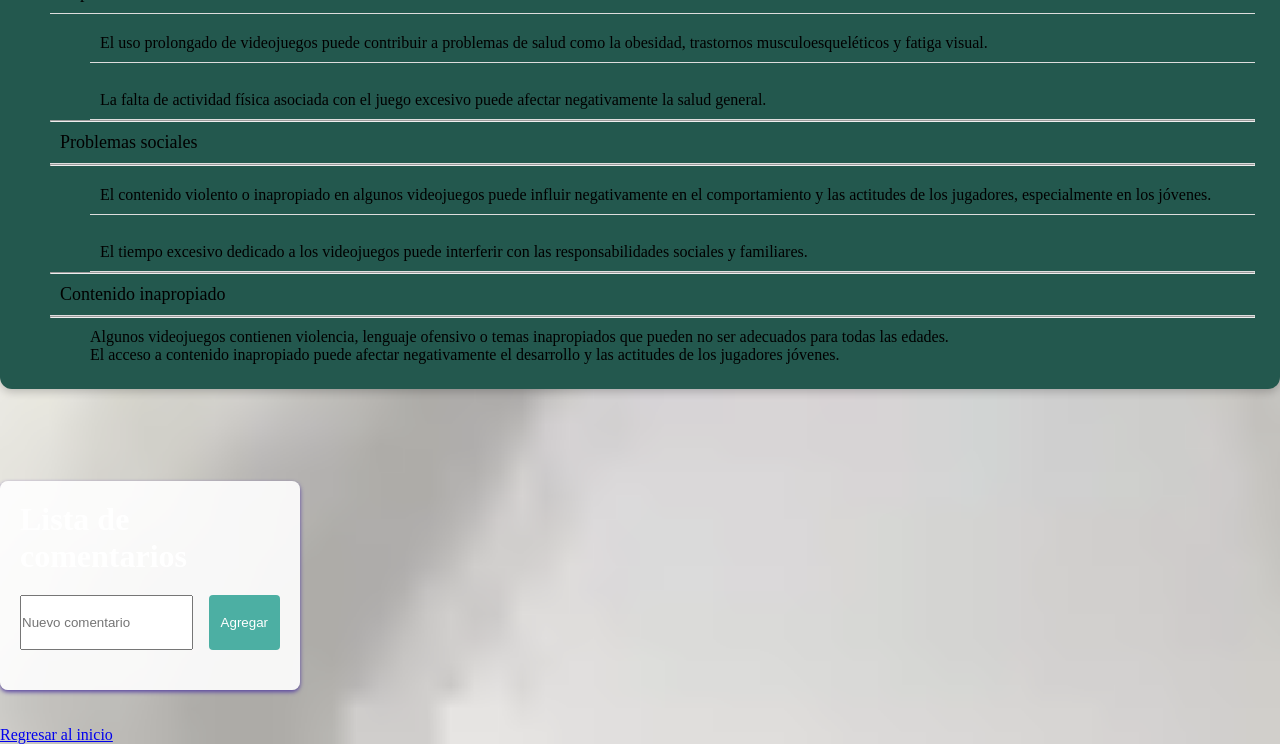
==== commit 6806524c: "h" ====
--- a/index.html
+++ b/index.html
@@ -115,46 +115,47 @@
     <ul>
         <li>Desarrollo de habilidades cognitivas</li>
         <hr>
-        <ul>
-            <lo>Memoria y atención Juegos que requieren recordar detalles, mapas o secuencias mejoran la memoria a corto y largo plazo y la capacidad de concentración.</lo>
-            <br>
-            <lo>Resolución de problemas Muchos videojuegos presentan desafíos y rompecabezas que fomentan el pensamiento crítico y la toma de decisiones.</lo>
-            <br>
-            <lo>Coordinación mano-ojo Los juegos de acción y aventura mejoran la coordinación entre lo que ven los ojos y lo que hacen las manos.</lo>
-            <br>
-            <lo>Creatividad Juegos de construcción y simulación fomentan la creatividad al permitir a los jugadores diseñar y crear sus propios mundos y experiencias.</lo>
-        </ul>
+        <ol>
+            <li>Memoria y atención Juegos que requieren recordar detalles, mapas o secuencias mejoran la memoria a corto y largo plazo y la capacidad de concentración.</li>
+            <br>
+            <li>Resolución de problemas Muchos videojuegos presentan desafíos y rompecabezas que fomentan el pensamiento crítico y la toma de decisiones.</li>
+            <br>
+            <li>Coordinación mano-ojo Los juegos de acción y aventura mejoran la coordinación entre lo que ven los ojos y lo que hacen las manos.</li>
+            <br>
+            <li>Creatividad Juegos de construcción y simulación fomentan la creatividad al permitir a los jugadores diseñar y crear sus propios mundos y experiencias.</li>
+        </ol>
         <hr>
         <li>Mejora en la coordinación y reacción</li>
         <hr>
-        <ul>
-            <lo>Juegos de ritmo y acción rápida mejoran los tiempos de reacción y la coordinación motora.</lo>
-            <br>
-            <lo>Simuladores de vuelo o conducción mejoran la coordinación entre movimientos y respuestas rápidas.</lo>
-        </ul>
+        <ol>
+            <li>Juegos de ritmo y acción rápida mejoran los tiempos de reacción y la coordinación motora.</li>
+            <br>
+            <li>Simuladores de vuelo o conducción mejoran la coordinación entre movimientos y respuestas rápidas.</li>
+        </ol>
         <hr>
         <li>Entretenimiento y diversión</li>
         <hr>
-        <ul>
-            <lo>Proporcionan una forma atractiva de entretenimiento que puede aliviar el estrés y mejorar el estado de ánimo.</lo>
-            <br>
-            <lo>Ofrecen una variedad de géneros y estilos para satisfacer diferentes gustos y preferencias.</lo>
-        </ul>
+        <ol>
+            <li>Proporcionan una forma atractiva de entretenimiento que puede aliviar el estrés y mejorar el estado de ánimo.</li>
+            <br>
+            <li>Ofrecen una variedad de géneros y estilos para satisfacer diferentes gustos y preferencias.</li>
+        </ol>
         <hr>
         <li>Socialización y conexión</li>
         <hr>
-        <ul>
-            <lo>Juegos multijugador en línea permiten a los jugadores interactuar, colaborar y competir con personas de todo el mundo.</lo>
-            <br>
-            <lo>Fomentan la creación de comunidades y amistades basadas en intereses compartidos.</lo>
-        </ul>
+        <ol>
+            <li>Juegos multijugador en línea permiten a los jugadores interactuar, colaborar y competir con personas de todo el mundo.</li>
+            <br>
+            <li>Fomentan la creación de comunidades y amistades basadas en intereses compartidos.</li>
+        </ol>
         <hr>
         <li>Reducción del estrés</li>
         <hr>
-        <ul>
-            <lo>Jugar videojuegos puede ser una forma efectiva de relajarse y desconectar de las preocupaciones diarias.</lo>
-            <br>
-            <lo>Los juegos con elementos de exploración y aventura pueden proporcionar una sensación de escapismo y alivio del estrés.</lo>
+        <ol>
+            <li>Jugar videojuegos puede ser una forma efectiva de relajarse y desconectar de las preocupaciones diarias.</li>
+            <br>
+            <li>Los juegos con elementos de exploración y aventura pueden proporcionar una sensación de escapismo y alivio del estrés.</li>
+        </ol>
     </ul>
     </div>
     <hr>
--- a/stayle2.css
+++ b/stayle2.css
@@ -5,7 +5,7 @@
 }
 body 
 {
-    background-image: url("R.jpg");
+    background-image: url("fondo.webp");
     background-size: cover;
     background-position: center;
     font-family: 'calibri ';
@@ -79,7 +79,7 @@
 h2 {
     text-align: center;
     color: white;
-    background-color: rgb(7, 3, 238);
+    background-color: rgb(60, 59, 59);
     padding: 10px;
 }
 ol {
@@ -122,13 +122,13 @@
 .section-box ul {
     list-style-type: disc;
     margin-left: 40px;
-    color: #333;
+    color: #000000;
     font-size: 16px;
 }
 
 /* Texto dentro de párrafos */
 .section-box p {
     font-size: 18px;
-    color: #333;
+    color: #000000;
     line-height: 1.6;
 }
--- a/stayle3.css
+++ b/stayle3.css
@@ -33,7 +33,7 @@
     background-color: #45a045;
 }
 
-ol {
+ul {
     list-style-type: none;
     padding: 0;
 }
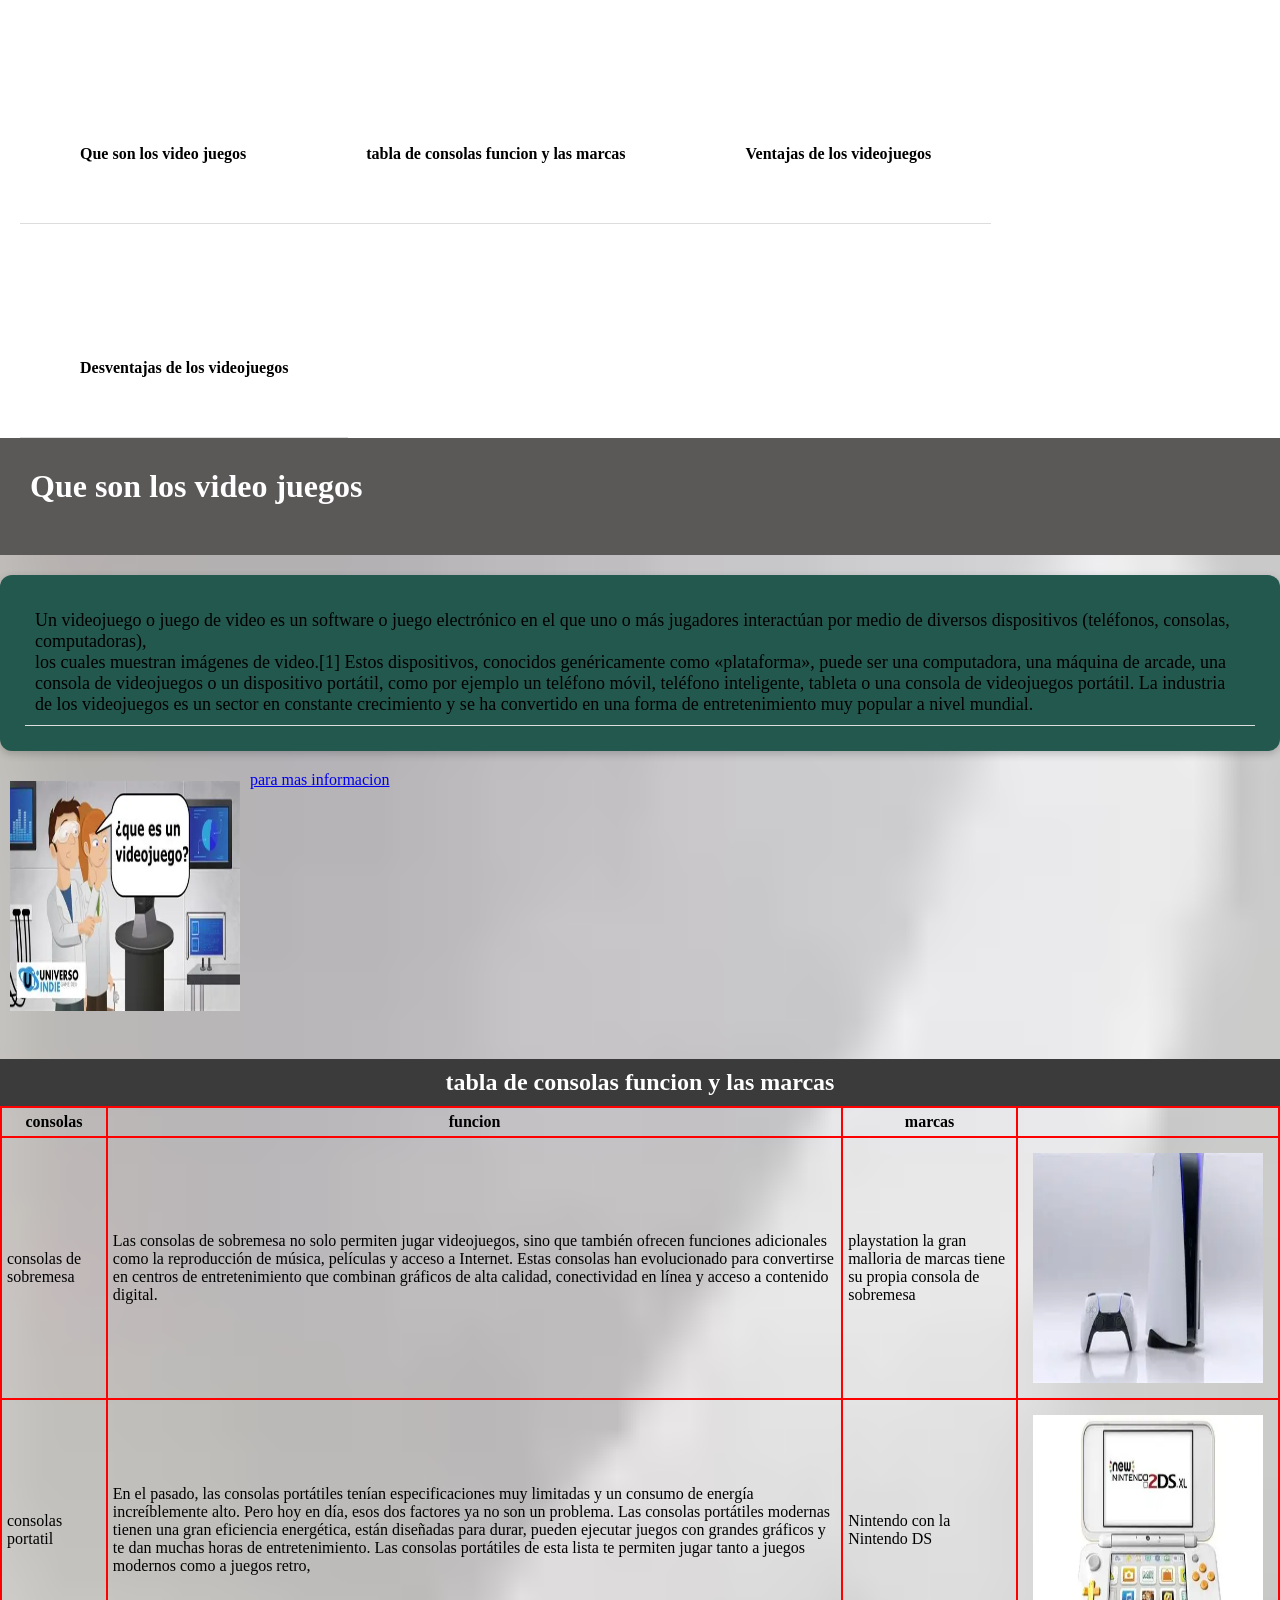
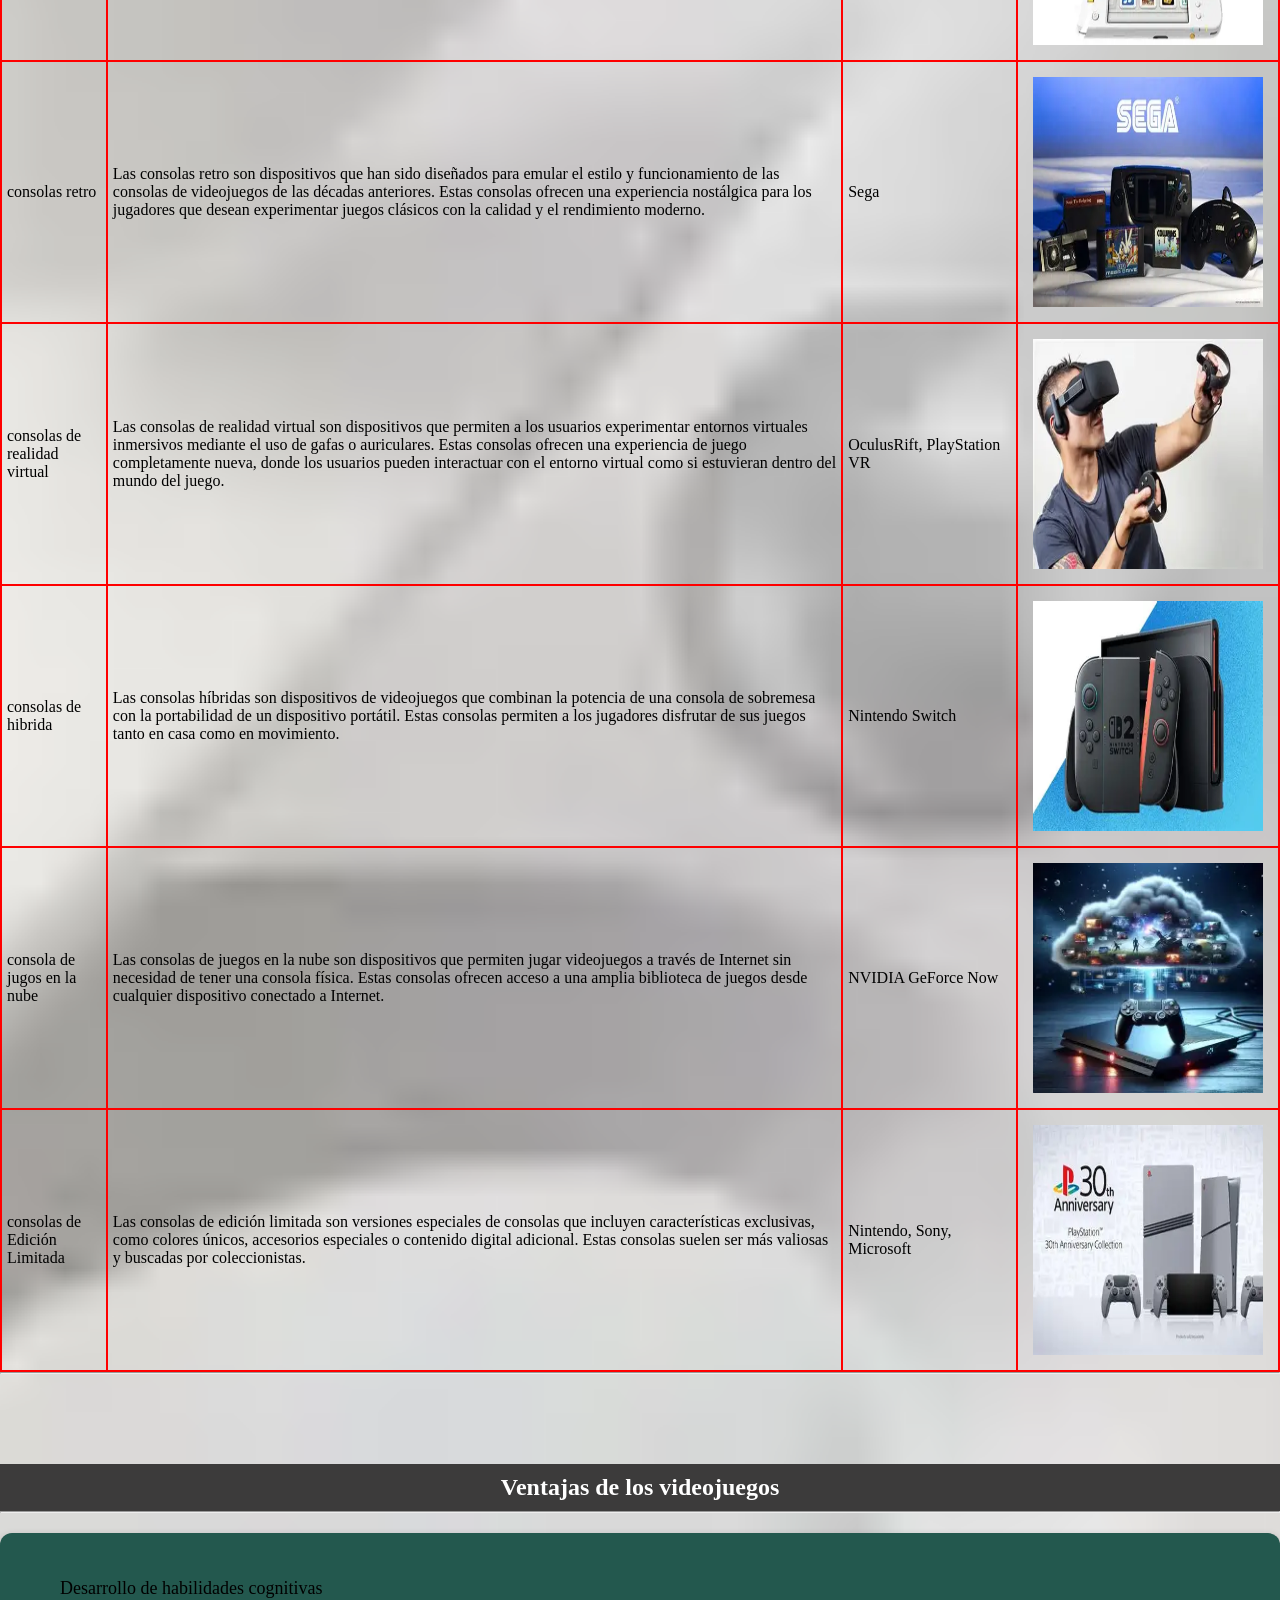
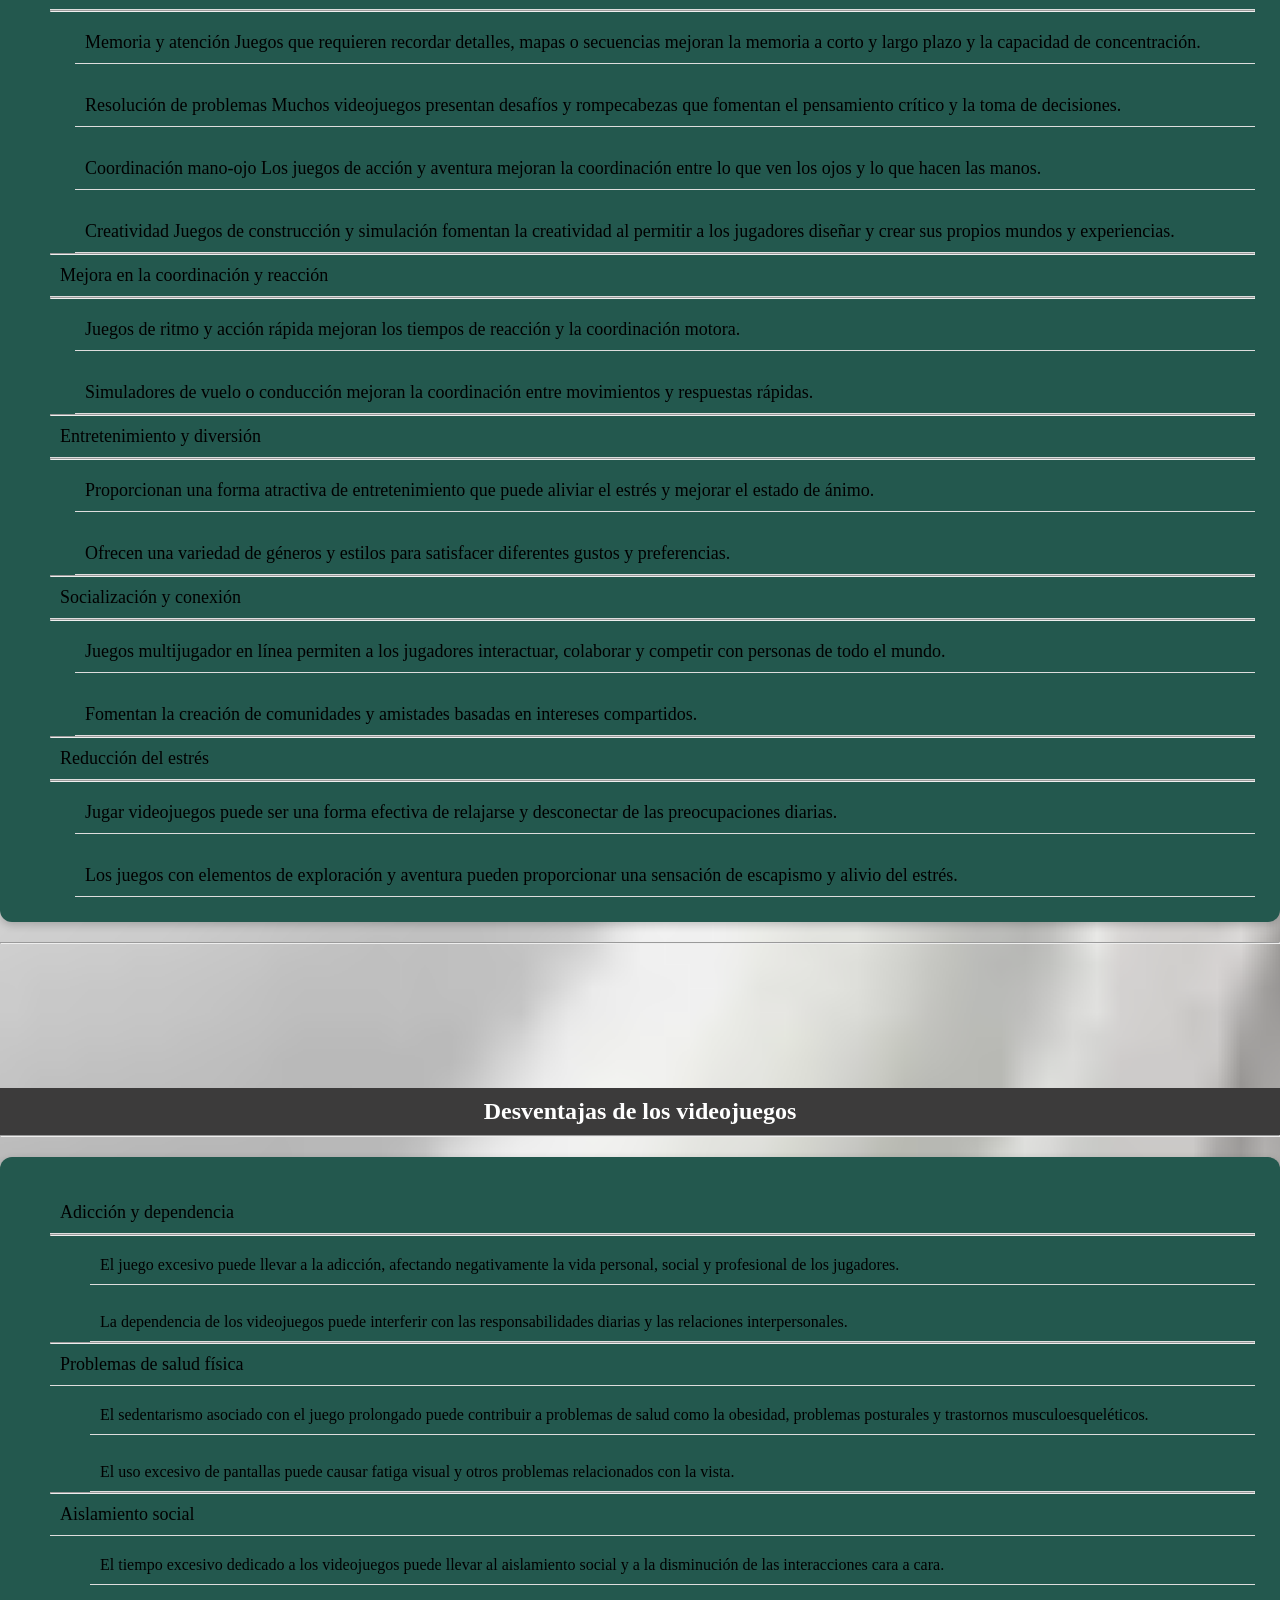
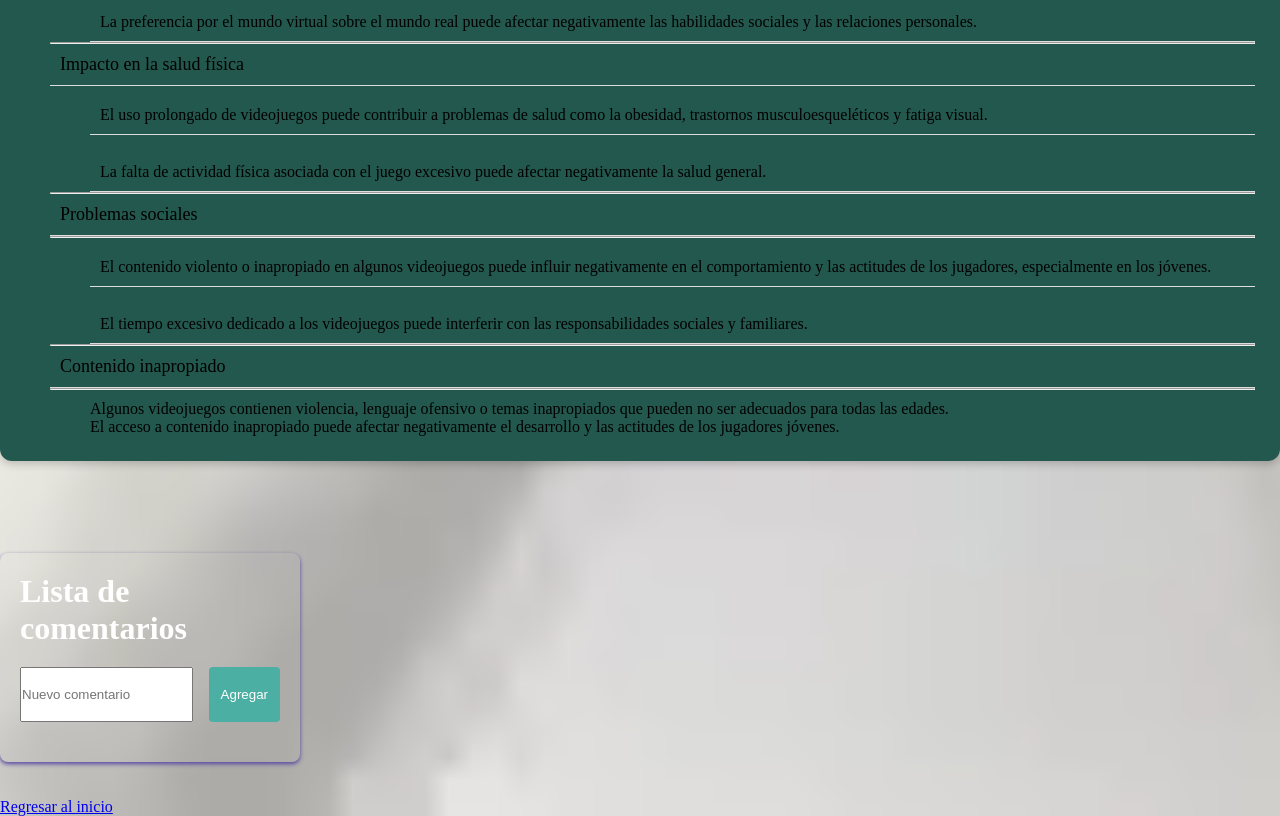
==== commit a2cdebc6: "j" ====
--- a/index.html
+++ b/index.html
@@ -112,7 +112,7 @@
     <h2 id="Ventajas de los videojuegos">Ventajas de los videojuegos</h2>
     <hr>
     <div class="section-box">
-    <ul>
+    <ol>
         <li>Desarrollo de habilidades cognitivas</li>
         <hr>
         <ol>
@@ -156,7 +156,7 @@
             <br>
             <li>Los juegos con elementos de exploración y aventura pueden proporcionar una sensación de escapismo y alivio del estrés.</li>
         </ol>
-    </ul>
+    </ol>
     </div>
     <hr>
     <br>
--- a/stayle3.css
+++ b/stayle3.css
@@ -56,43 +56,3 @@
 li button:hover {
     background-color: #f43636;
 }
-/* Contenedor de comentarios */
-.container {
-    padding: 20px;
-    border-radius: 8px;
-    box-shadow: #5945a0 0px 2px 4px;
-    width: 300px;
-    background-color: rgba(255,255,255,0.9);
-}
-
-/* Lista ordenada de comentarios */
-#commentList {
-    list-style-type: decimal !important; /* fuerza numeración */
-    margin-left: 20px;
-    margin-top: 10px;
-    padding: 0;
-}
-
-/* Cada comentario */
-#commentList li {
-    padding: 10px;
-    border-bottom: 1px solid #ddd;
-    display: flex;
-    justify-content: space-between;
-    align-items: center;
-}
-
-/* Botones dentro de la lista */
-#commentList li button {
-    background-color: #a04545;
-    padding: 5px 10px;
-    border: none;
-    border-radius: 4px;
-    color: white;
-    cursor: pointer;
-    margin-left: 10px;
-}
-
-#commentList li button:hover {
-    background-color: #f43636;
-}
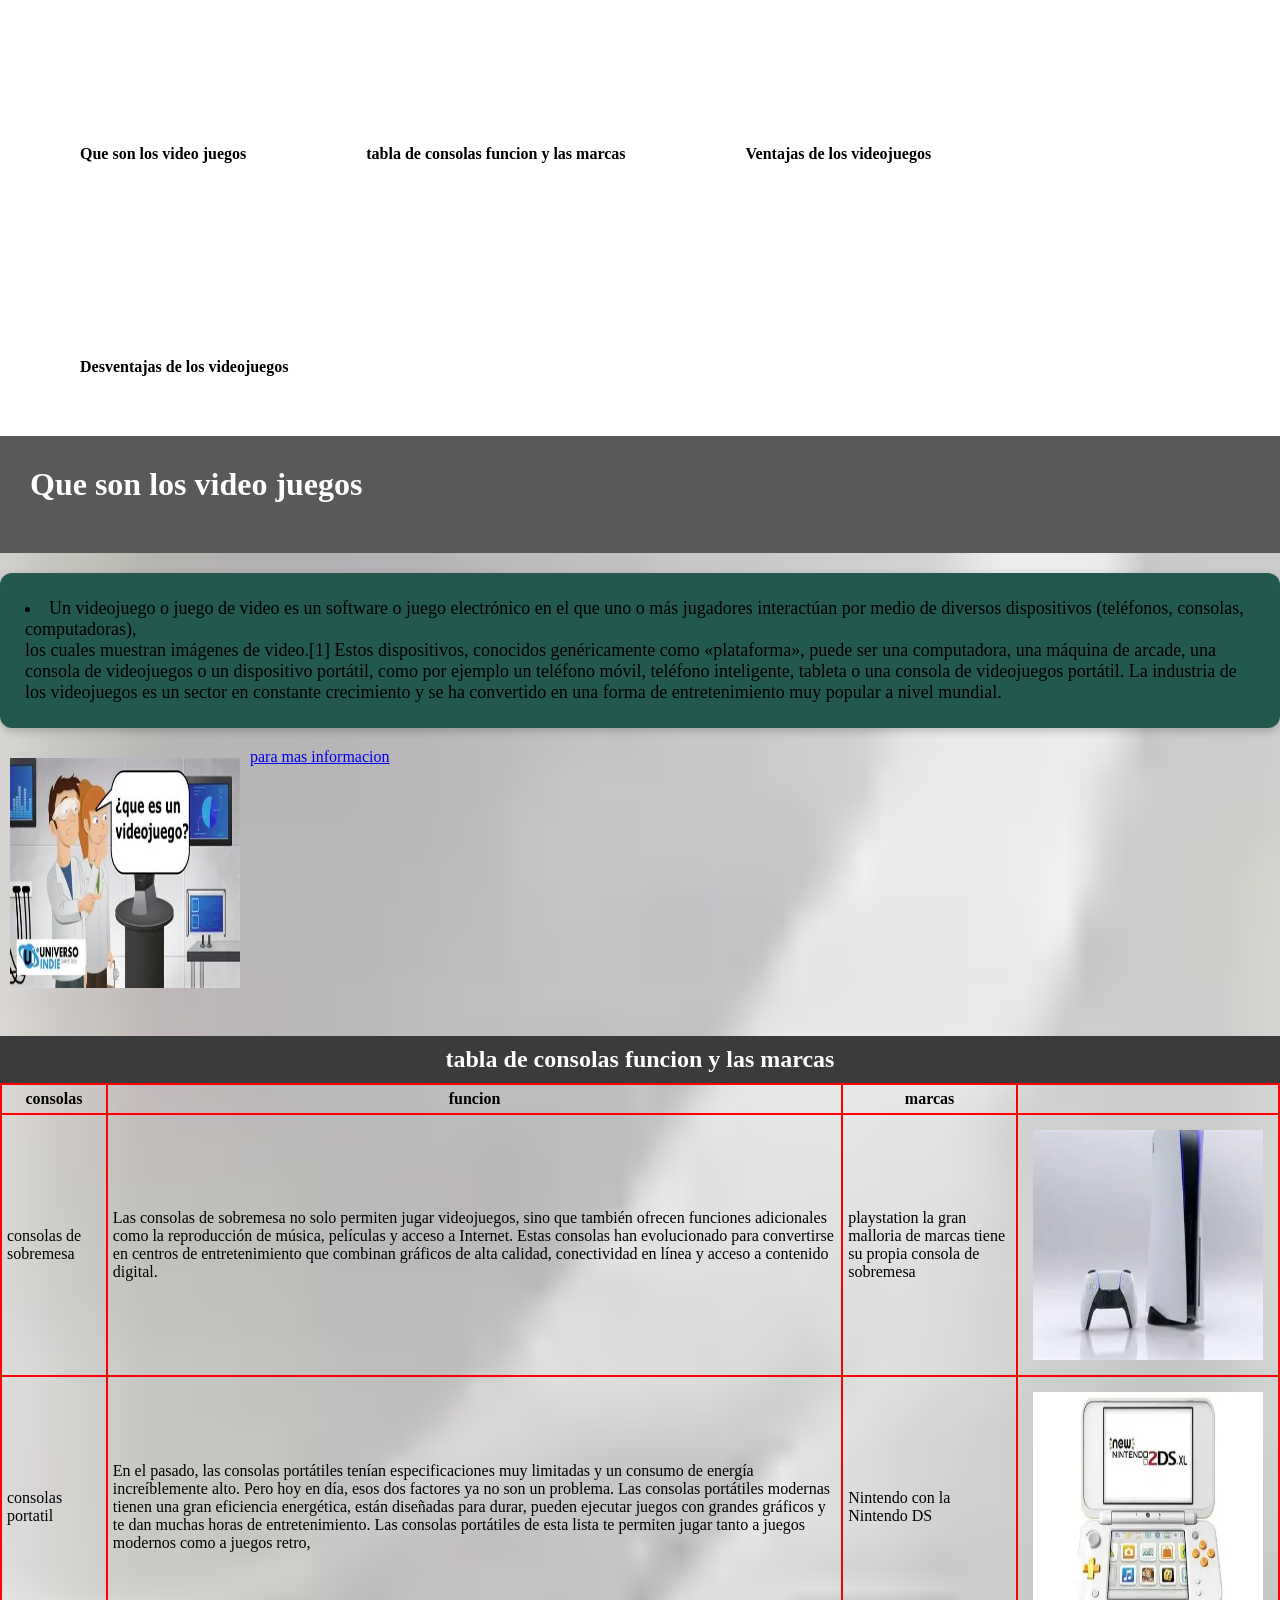
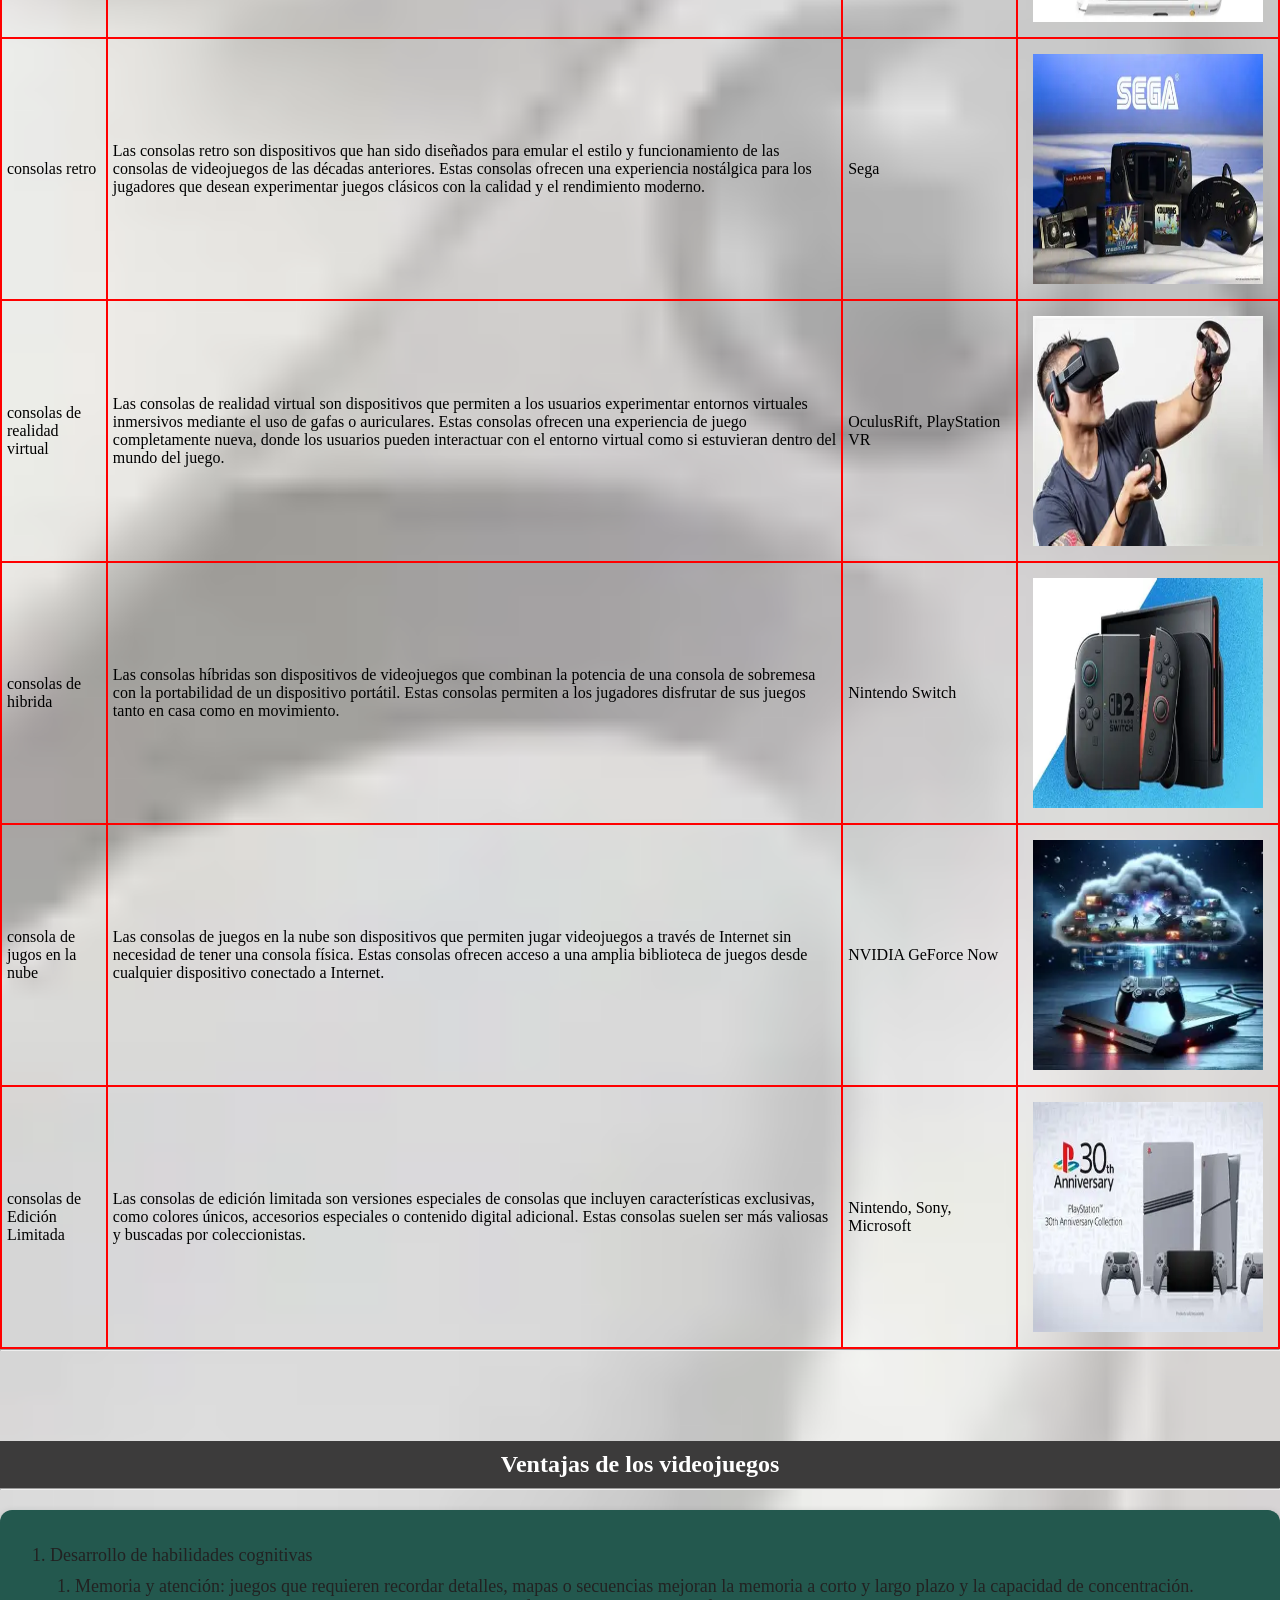
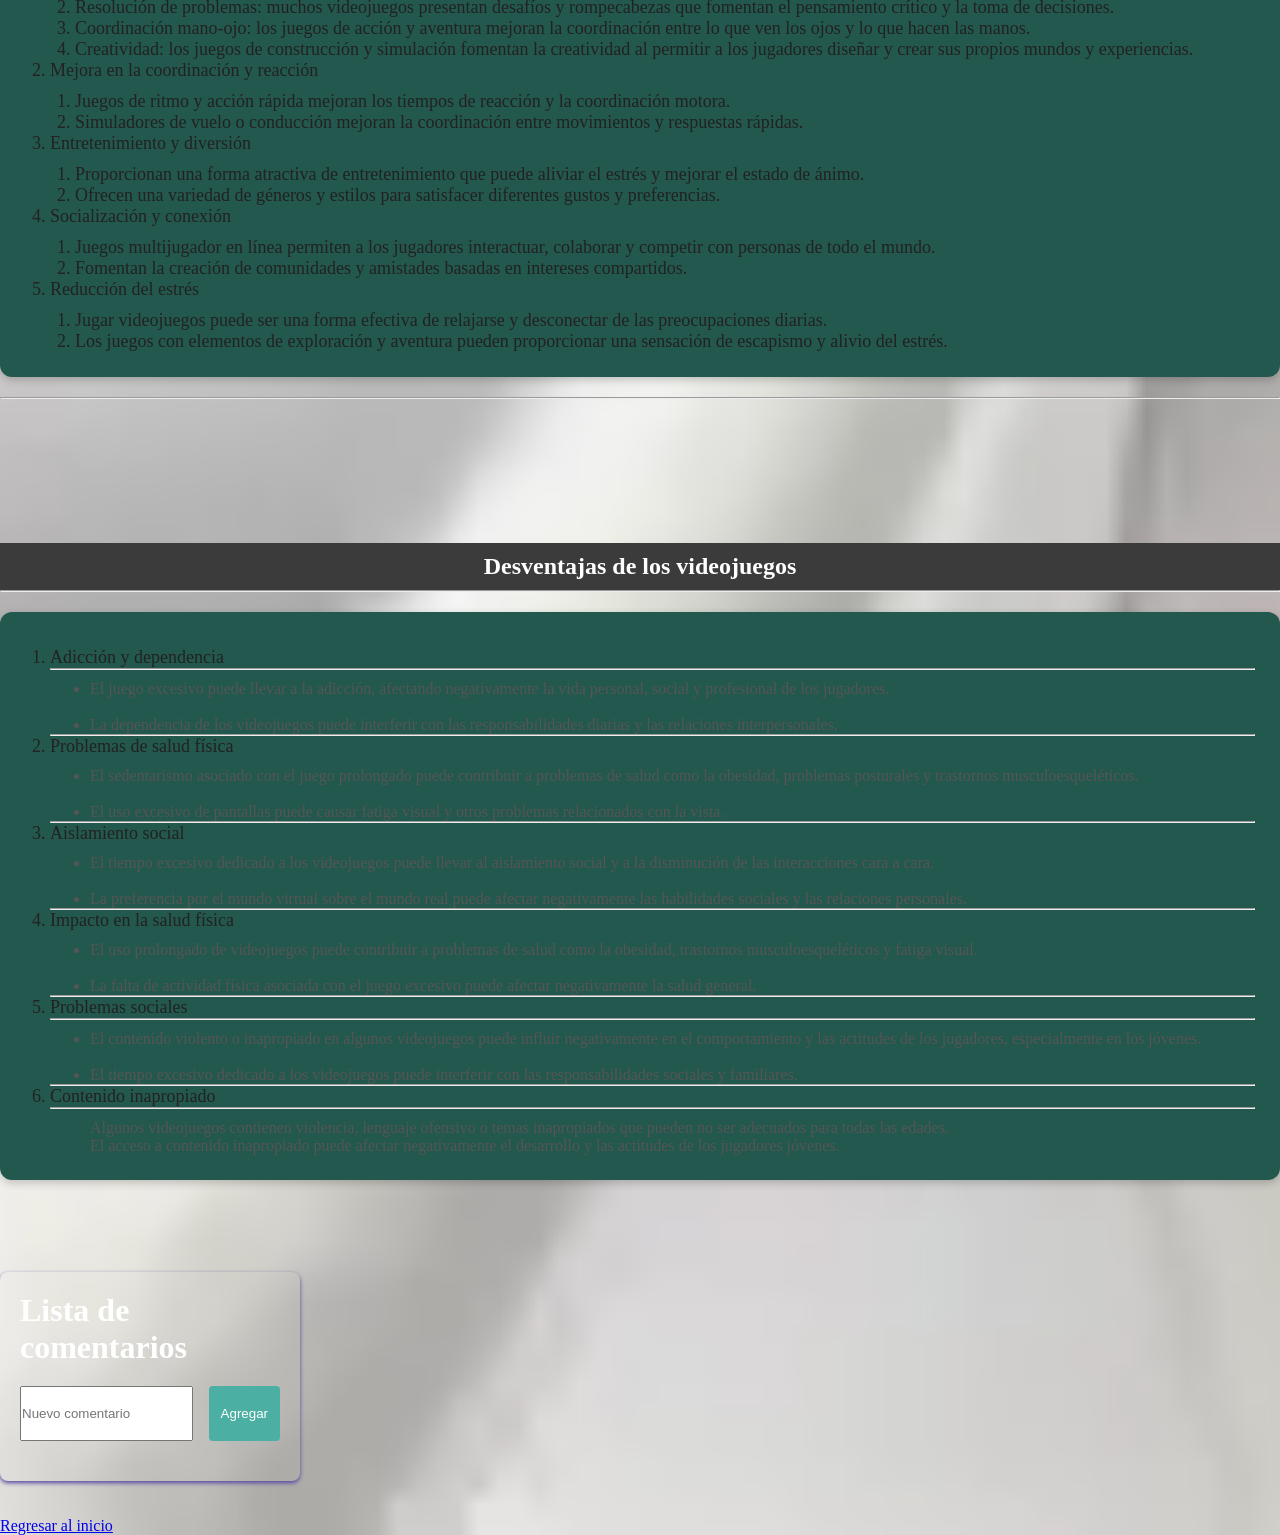
==== commit c9327389: "h" ====
--- a/index.html
+++ b/index.html
@@ -113,49 +113,38 @@
     <hr>
     <div class="section-box">
     <ol>
-        <li>Desarrollo de habilidades cognitivas</li>
-        <hr>
-        <ol>
-            <li>Memoria y atención Juegos que requieren recordar detalles, mapas o secuencias mejoran la memoria a corto y largo plazo y la capacidad de concentración.</li>
-            <br>
-            <li>Resolución de problemas Muchos videojuegos presentan desafíos y rompecabezas que fomentan el pensamiento crítico y la toma de decisiones.</li>
-            <br>
-            <li>Coordinación mano-ojo Los juegos de acción y aventura mejoran la coordinación entre lo que ven los ojos y lo que hacen las manos.</li>
-            <br>
-            <li>Creatividad Juegos de construcción y simulación fomentan la creatividad al permitir a los jugadores diseñar y crear sus propios mundos y experiencias.</li>
-        </ol>
-        <hr>
-        <li>Mejora en la coordinación y reacción</li>
-        <hr>
-        <ol>
-            <li>Juegos de ritmo y acción rápida mejoran los tiempos de reacción y la coordinación motora.</li>
-            <br>
-            <li>Simuladores de vuelo o conducción mejoran la coordinación entre movimientos y respuestas rápidas.</li>
-        </ol>
-        <hr>
-        <li>Entretenimiento y diversión</li>
-        <hr>
-        <ol>
-            <li>Proporcionan una forma atractiva de entretenimiento que puede aliviar el estrés y mejorar el estado de ánimo.</li>
-            <br>
-            <li>Ofrecen una variedad de géneros y estilos para satisfacer diferentes gustos y preferencias.</li>
-        </ol>
-        <hr>
-        <li>Socialización y conexión</li>
-        <hr>
-        <ol>
-            <li>Juegos multijugador en línea permiten a los jugadores interactuar, colaborar y competir con personas de todo el mundo.</li>
-            <br>
-            <li>Fomentan la creación de comunidades y amistades basadas en intereses compartidos.</li>
-        </ol>
-        <hr>
-        <li>Reducción del estrés</li>
-        <hr>
-        <ol>
-            <li>Jugar videojuegos puede ser una forma efectiva de relajarse y desconectar de las preocupaciones diarias.</li>
-            <br>
-            <li>Los juegos con elementos de exploración y aventura pueden proporcionar una sensación de escapismo y alivio del estrés.</li>
-        </ol>
+        <li>Desarrollo de habilidades cognitivas
+            <ol>
+                <li>Memoria y atención: juegos que requieren recordar detalles, mapas o secuencias mejoran la memoria a corto y largo plazo y la capacidad de concentración.</li>
+                <li>Resolución de problemas: muchos videojuegos presentan desafíos y rompecabezas que fomentan el pensamiento crítico y la toma de decisiones.</li>
+                <li>Coordinación mano-ojo: los juegos de acción y aventura mejoran la coordinación entre lo que ven los ojos y lo que hacen las manos.</li>
+                <li>Creatividad: los juegos de construcción y simulación fomentan la creatividad al permitir a los jugadores diseñar y crear sus propios mundos y experiencias.</li>
+            </ol>
+        </li>
+        <li>Mejora en la coordinación y reacción
+            <ol>
+                <li>Juegos de ritmo y acción rápida mejoran los tiempos de reacción y la coordinación motora.</li>
+                <li>Simuladores de vuelo o conducción mejoran la coordinación entre movimientos y respuestas rápidas.</li>
+            </ol>
+        </li>
+        <li>Entretenimiento y diversión
+            <ol>
+                <li>Proporcionan una forma atractiva de entretenimiento que puede aliviar el estrés y mejorar el estado de ánimo.</li>
+                <li>Ofrecen una variedad de géneros y estilos para satisfacer diferentes gustos y preferencias.</li>
+            </ol>
+        </li>
+        <li>Socialización y conexión
+            <ol>
+                <li>Juegos multijugador en línea permiten a los jugadores interactuar, colaborar y competir con personas de todo el mundo.</li>
+                <li>Fomentan la creación de comunidades y amistades basadas en intereses compartidos.</li>
+            </ol>
+        </li>
+        <li>Reducción del estrés
+            <ol>
+                <li>Jugar videojuegos puede ser una forma efectiva de relajarse y desconectar de las preocupaciones diarias.</li>
+                <li>Los juegos con elementos de exploración y aventura pueden proporcionar una sensación de escapismo y alivio del estrés.</li>
+            </ol>
+        </li>
     </ol>
     </div>
     <hr>
--- a/stayle2.css
+++ b/stayle2.css
@@ -131,4 +131,19 @@
     font-size: 18px;
     color: #000000;
     line-height: 1.6;
+}/* Fuerza numeración en listas ordenadas */
+.section-box ol {
+    list-style-type: decimal !important; /* muestra números */
+    margin-left: 25px;
+    font-size: 18px;
+    color: #222;
 }
+
+/* Fuerza viñetas en sublistas */
+.section-box ul {
+    list-style-type: disc !important; /* muestra viñetas */
+    margin-left: 40px;
+    font-size: 16px;
+    color: #555;
+}
+
--- a/stayle3.css
+++ b/stayle3.css
@@ -33,19 +33,18 @@
     background-color: #45a045;
 }
 
-ul {
+.container ul {
     list-style-type: none;
     padding: 0;
 }
-li {
-   
+.container li {
     padding: 10px;
     border-bottom: 1px solid #ddd;
     display: flex;
     justify-content: space-between;
     align-items: center;
 }
-li button {
+.container li button {
     background-color: #a04545;
     padding: 5px 10px;
     border: none;
@@ -53,6 +52,6 @@
     color: white;
     cursor: pointer;
 }
-li button:hover {
+.container li button:hover {
     background-color: #f43636;
 }
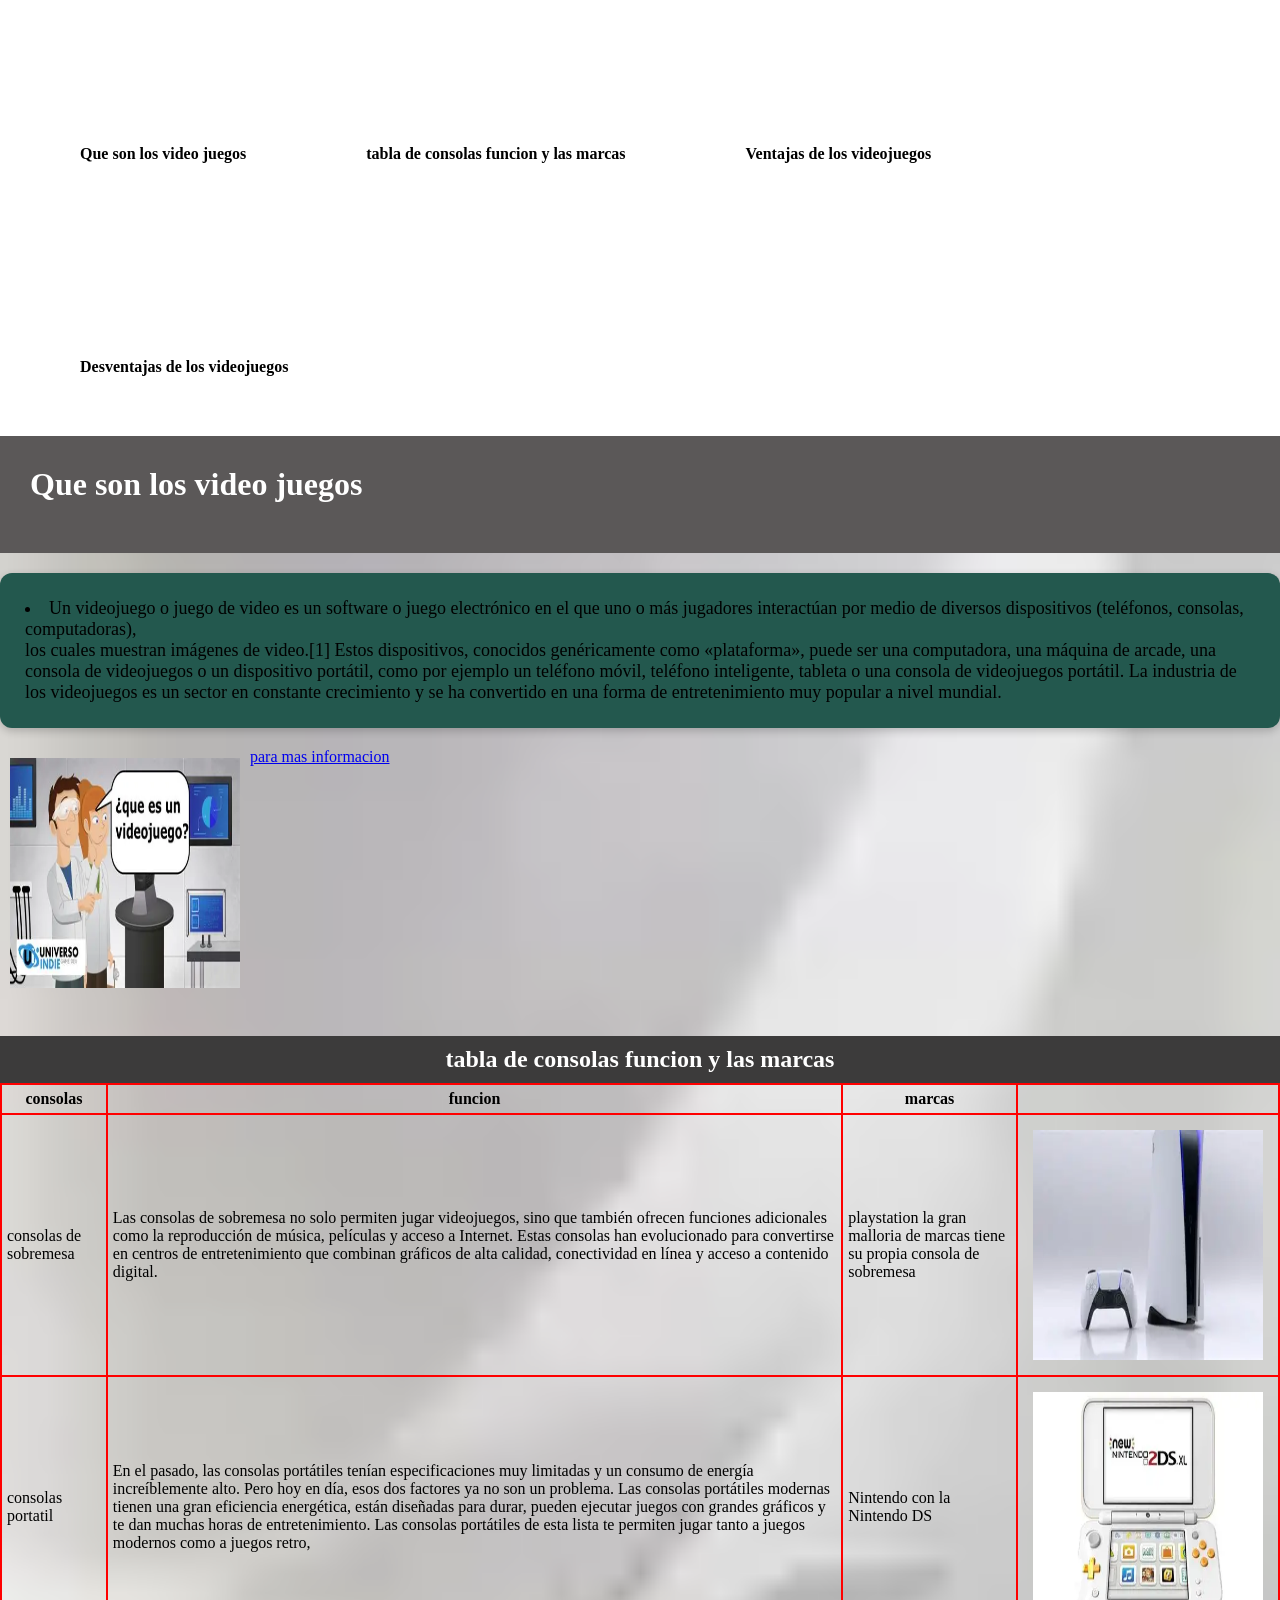
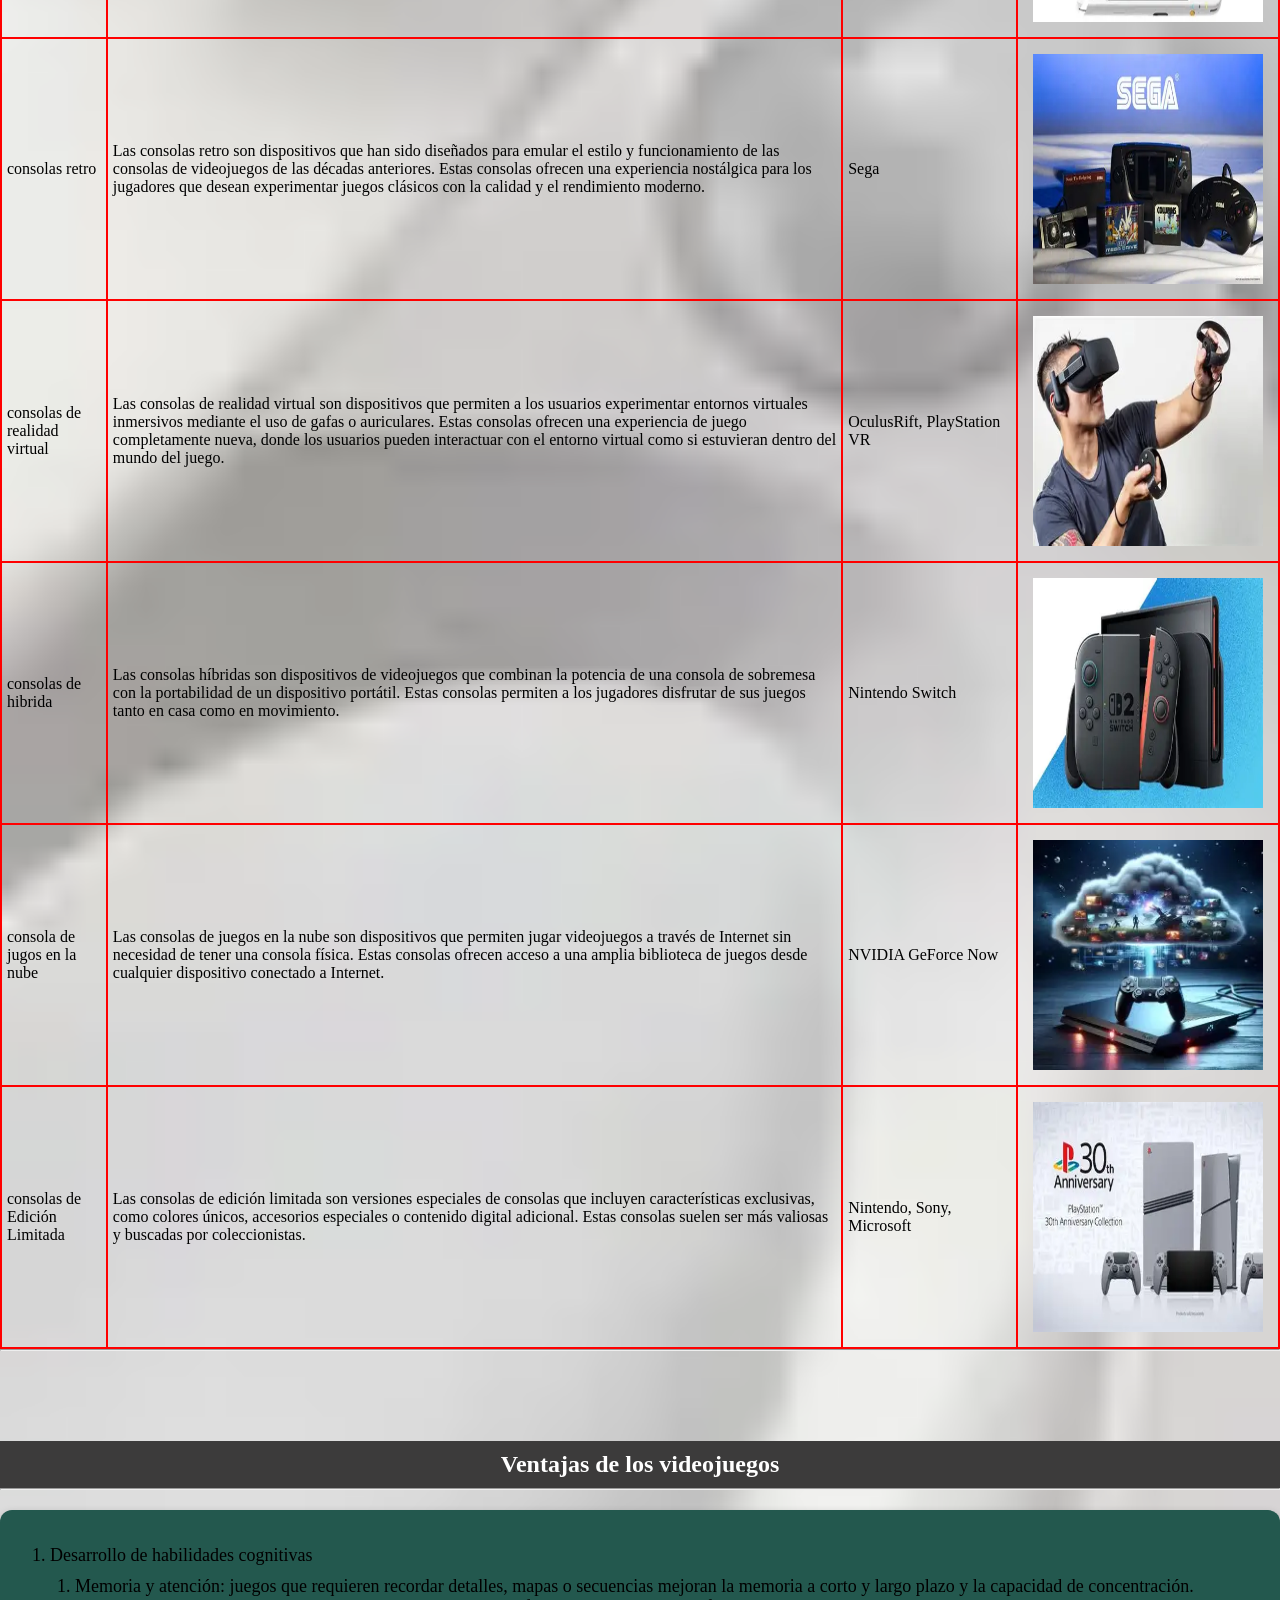
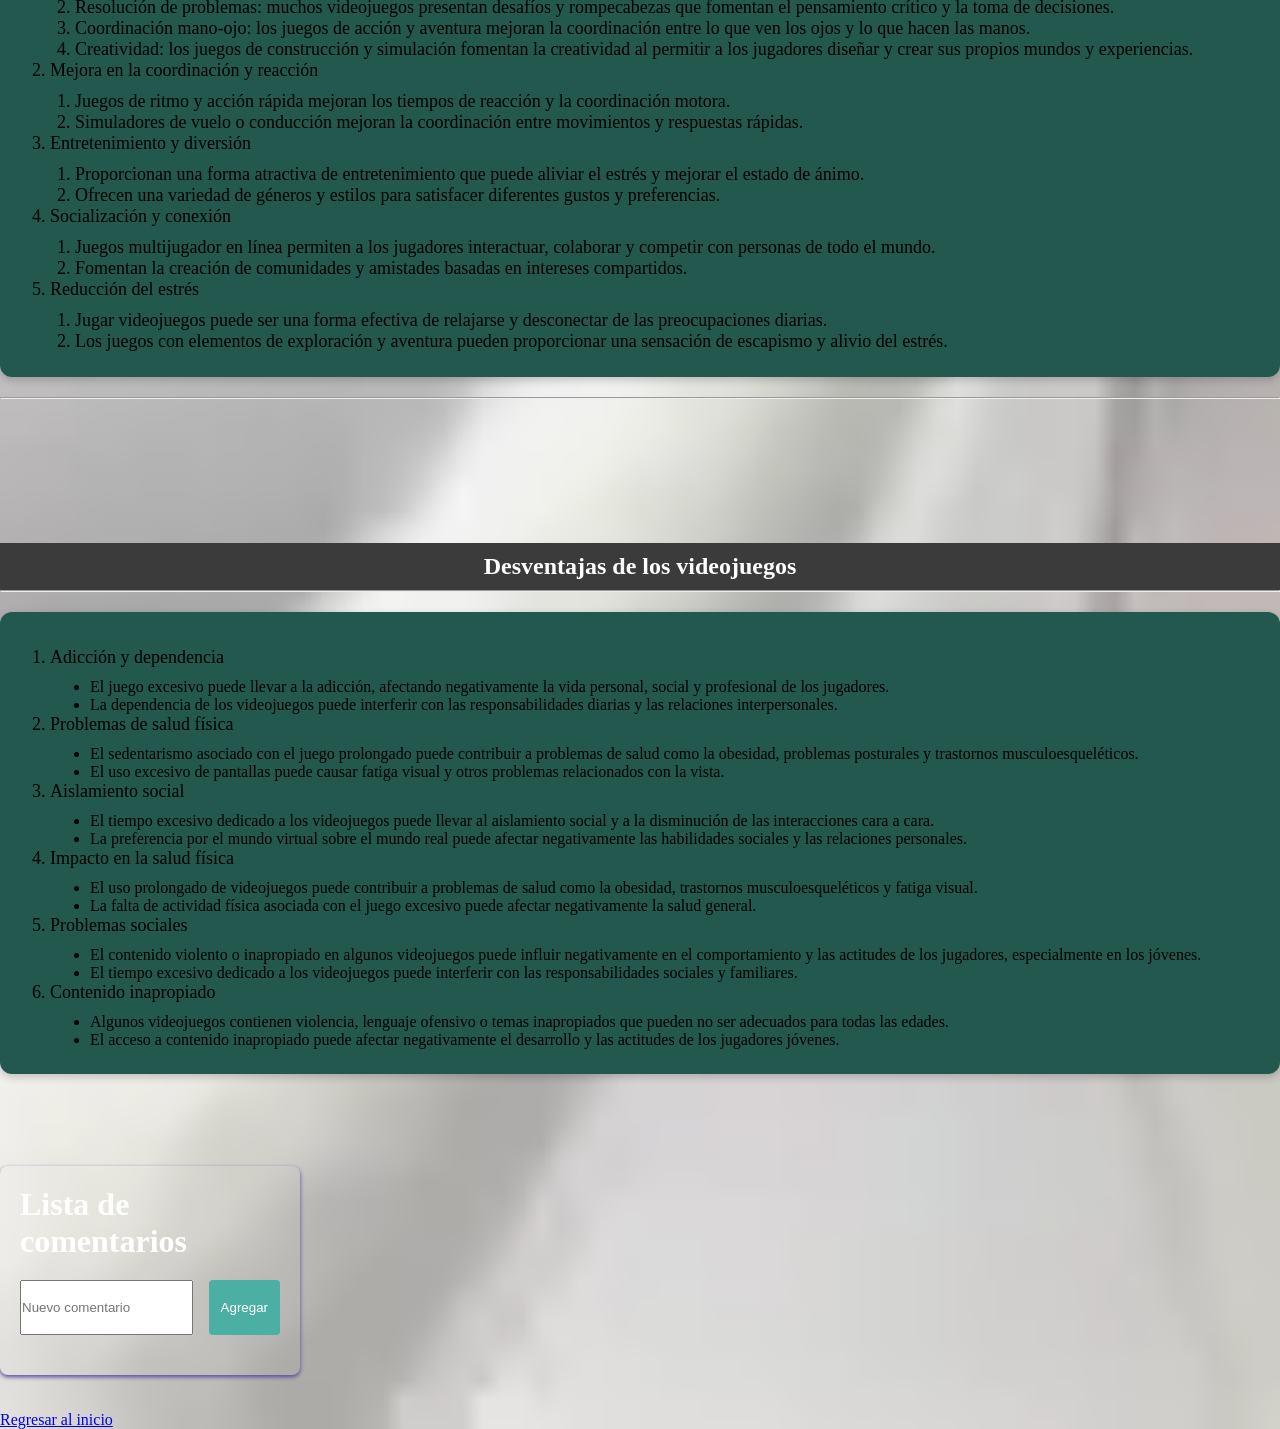
==== commit 9c0c8343: "j" ====
--- a/index.html
+++ b/index.html
@@ -160,53 +160,44 @@
     <hr>
     <div class="section-box">
         <ol>
-            <li>Adicción y dependencia</li>
-            <hr>
-            <ul>
-                <li>El juego excesivo puede llevar a la adicción, afectando negativamente la vida personal, social y profesional de los jugadores.</li>
-                <br>
-                <li>La dependencia de los videojuegos puede interferir con las responsabilidades diarias y las relaciones interpersonales.</li>
-            </ul>
-    
-        <hr>
-        <li>Problemas de salud física</li>
-        <ul>
-            <li>El sedentarismo asociado con el juego prolongado puede contribuir a problemas de salud como la obesidad, problemas posturales y trastornos musculoesqueléticos.</li>
-            <br>
-            <li>El uso excesivo de pantallas puede causar fatiga visual y otros problemas relacionados con la vista.</li>
-        </ul>
-        <hr>
-        <li>Aislamiento social</li>
-        <ul>
-            <li>El tiempo excesivo dedicado a los videojuegos puede llevar al aislamiento social y a la disminución de las interacciones cara a cara.</li>
-            <br>
-            <li>La preferencia por el mundo virtual sobre el mundo real puede afectar negativamente las habilidades sociales y las relaciones personales.</li>
-        </ul>
-        <hr>
-        <li>Impacto en la salud física</li>
-        <ul>
-            <li>El uso prolongado de videojuegos puede contribuir a problemas de salud como la obesidad, trastornos musculoesqueléticos y fatiga visual.</li>
-            <br>
-            <li>La falta de actividad física asociada con el juego excesivo puede afectar negativamente la salud general.</li>
-        </ul>
-        <hr>
-        <li>Problemas sociales</li>
-        <hr>
-        <ul>
-            <li>El contenido violento o inapropiado en algunos videojuegos puede influir negativamente en el comportamiento y las actitudes de los jugadores, especialmente en los jóvenes.</li >
-            <br>
-            <li>El tiempo excesivo dedicado a los videojuegos puede interferir con las responsabilidades sociales y familiares.</li>
-        </ul>
-        <hr>
-        <li>Contenido inapropiado</li>
-        <hr>
-        <ul>
-            <lo>Algunos videojuegos contienen violencia, lenguaje ofensivo o temas inapropiados que pueden no ser adecuados para todas las edades.</lo>
-            <br>
-            <lo>El acceso a contenido inapropiado puede afectar negativamente el desarrollo y las actitudes de los jugadores jóvenes.</lo>
-        </ul>   
-    </div>    
-    </ol>
+            <li>Adicción y dependencia
+                <ul>
+                    <li>El juego excesivo puede llevar a la adicción, afectando negativamente la vida personal, social y profesional de los jugadores.</li>
+                    <li>La dependencia de los videojuegos puede interferir con las responsabilidades diarias y las relaciones interpersonales.</li>
+                </ul>
+            </li>
+            <li>Problemas de salud física
+                <ul>
+                    <li>El sedentarismo asociado con el juego prolongado puede contribuir a problemas de salud como la obesidad, problemas posturales y trastornos musculoesqueléticos.</li>
+                    <li>El uso excesivo de pantallas puede causar fatiga visual y otros problemas relacionados con la vista.</li>
+                </ul>
+            </li>
+            <li>Aislamiento social
+                <ul>
+                    <li>El tiempo excesivo dedicado a los videojuegos puede llevar al aislamiento social y a la disminución de las interacciones cara a cara.</li>
+                    <li>La preferencia por el mundo virtual sobre el mundo real puede afectar negativamente las habilidades sociales y las relaciones personales.</li>
+                </ul>
+            </li>
+            <li>Impacto en la salud física
+                <ul>
+                    <li>El uso prolongado de videojuegos puede contribuir a problemas de salud como la obesidad, trastornos musculoesqueléticos y fatiga visual.</li>
+                    <li>La falta de actividad física asociada con el juego excesivo puede afectar negativamente la salud general.</li>
+                </ul>
+            </li>
+            <li>Problemas sociales
+                <ul>
+                    <li>El contenido violento o inapropiado en algunos videojuegos puede influir negativamente en el comportamiento y las actitudes de los jugadores, especialmente en los jóvenes.</li>
+                    <li>El tiempo excesivo dedicado a los videojuegos puede interferir con las responsabilidades sociales y familiares.</li>
+                </ul>
+            </li>
+            <li>Contenido inapropiado
+                <ul>
+                    <li>Algunos videojuegos contienen violencia, lenguaje ofensivo o temas inapropiados que pueden no ser adecuados para todas las edades.</li>
+                    <li>El acceso a contenido inapropiado puede afectar negativamente el desarrollo y las actitudes de los jugadores jóvenes.</li>
+                </ul>
+            </li>
+        </ol>
+    </div>
     <br>
     <br>
     <br>
--- a/stayle2.css
+++ b/stayle2.css
@@ -131,12 +131,22 @@
     font-size: 18px;
     color: #000000;
     line-height: 1.6;
-}/* Fuerza numeración en listas ordenadas */
+}
+
+/* Fuerza numeración en listas ordenadas */
 .section-box ol {
     list-style-type: decimal !important; /* muestra números */
     margin-left: 25px;
     font-size: 18px;
-    color: #222;
+    color: #000 !important;
+}
+
+.section-box ol li {
+    color: #000 !important;
+}
+
+.section-box ul li {
+    color: #000 !important;
 }
 
 /* Fuerza viñetas en sublistas */
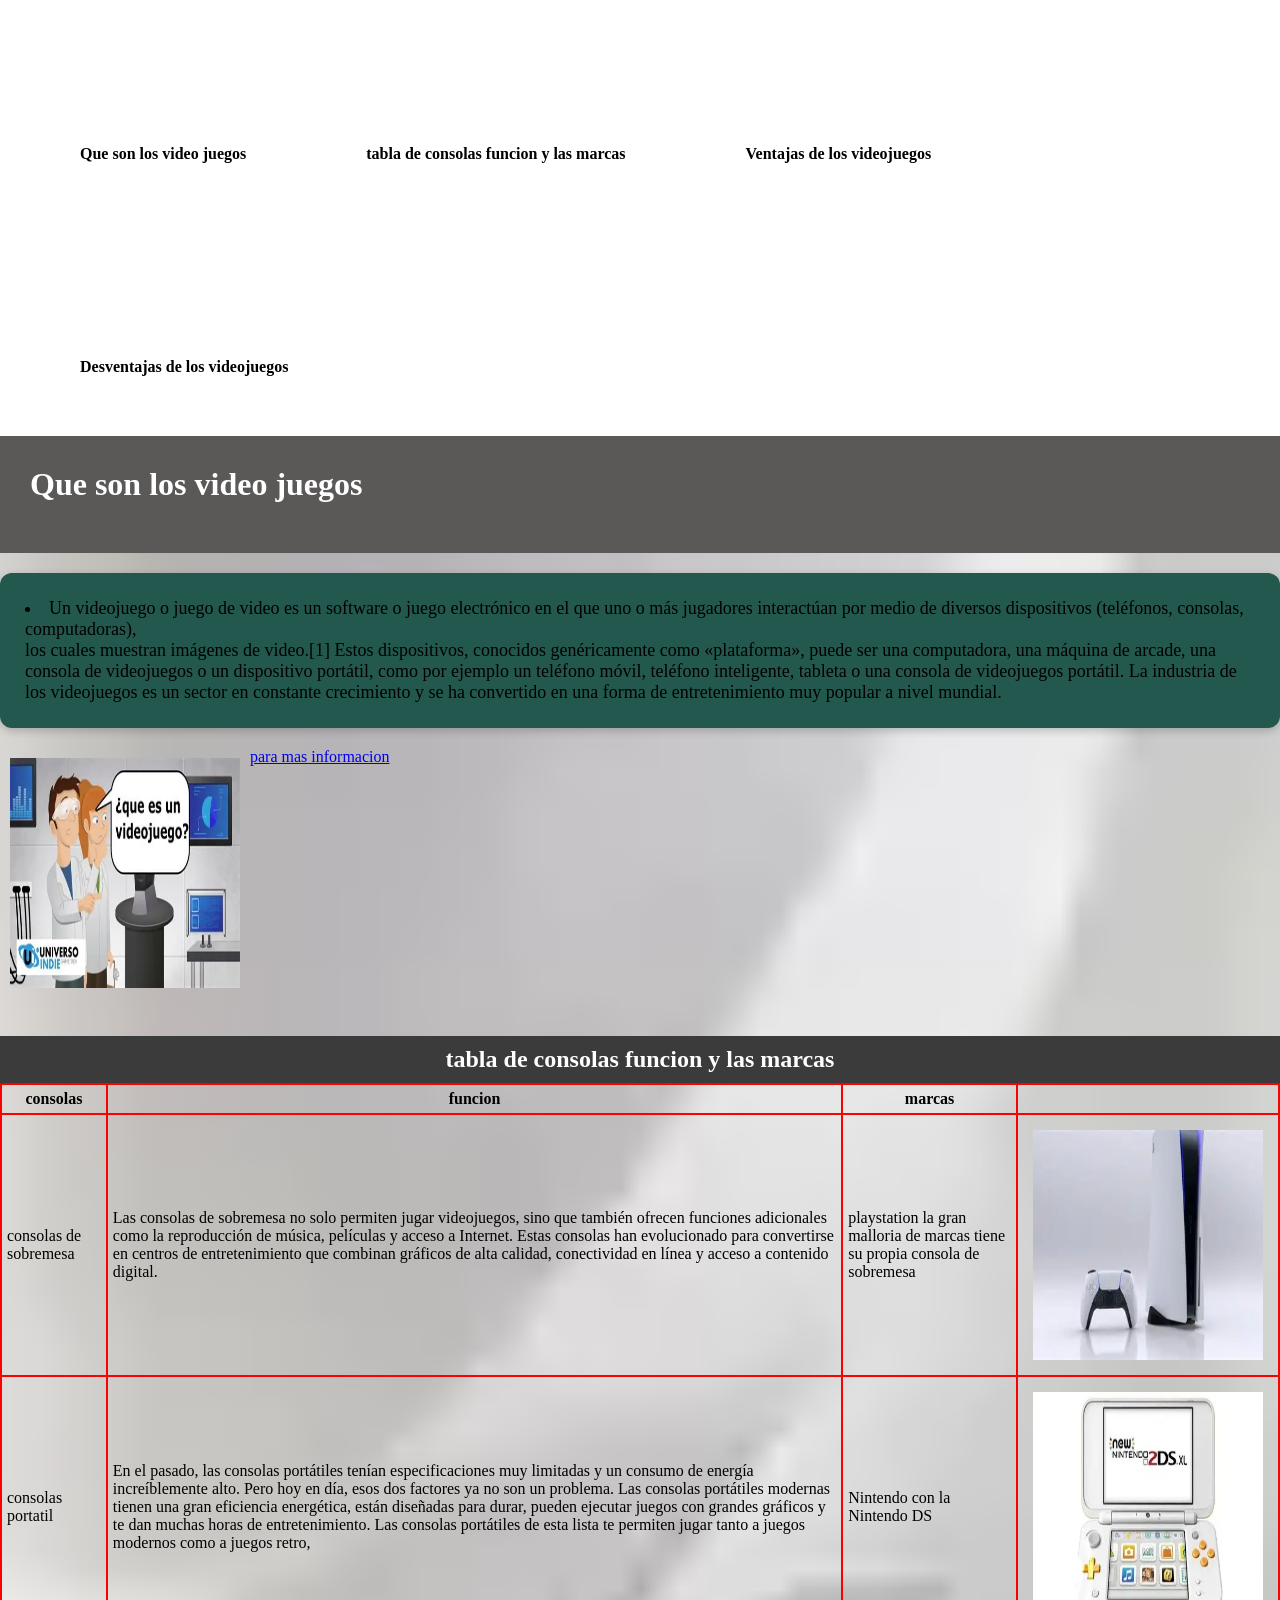
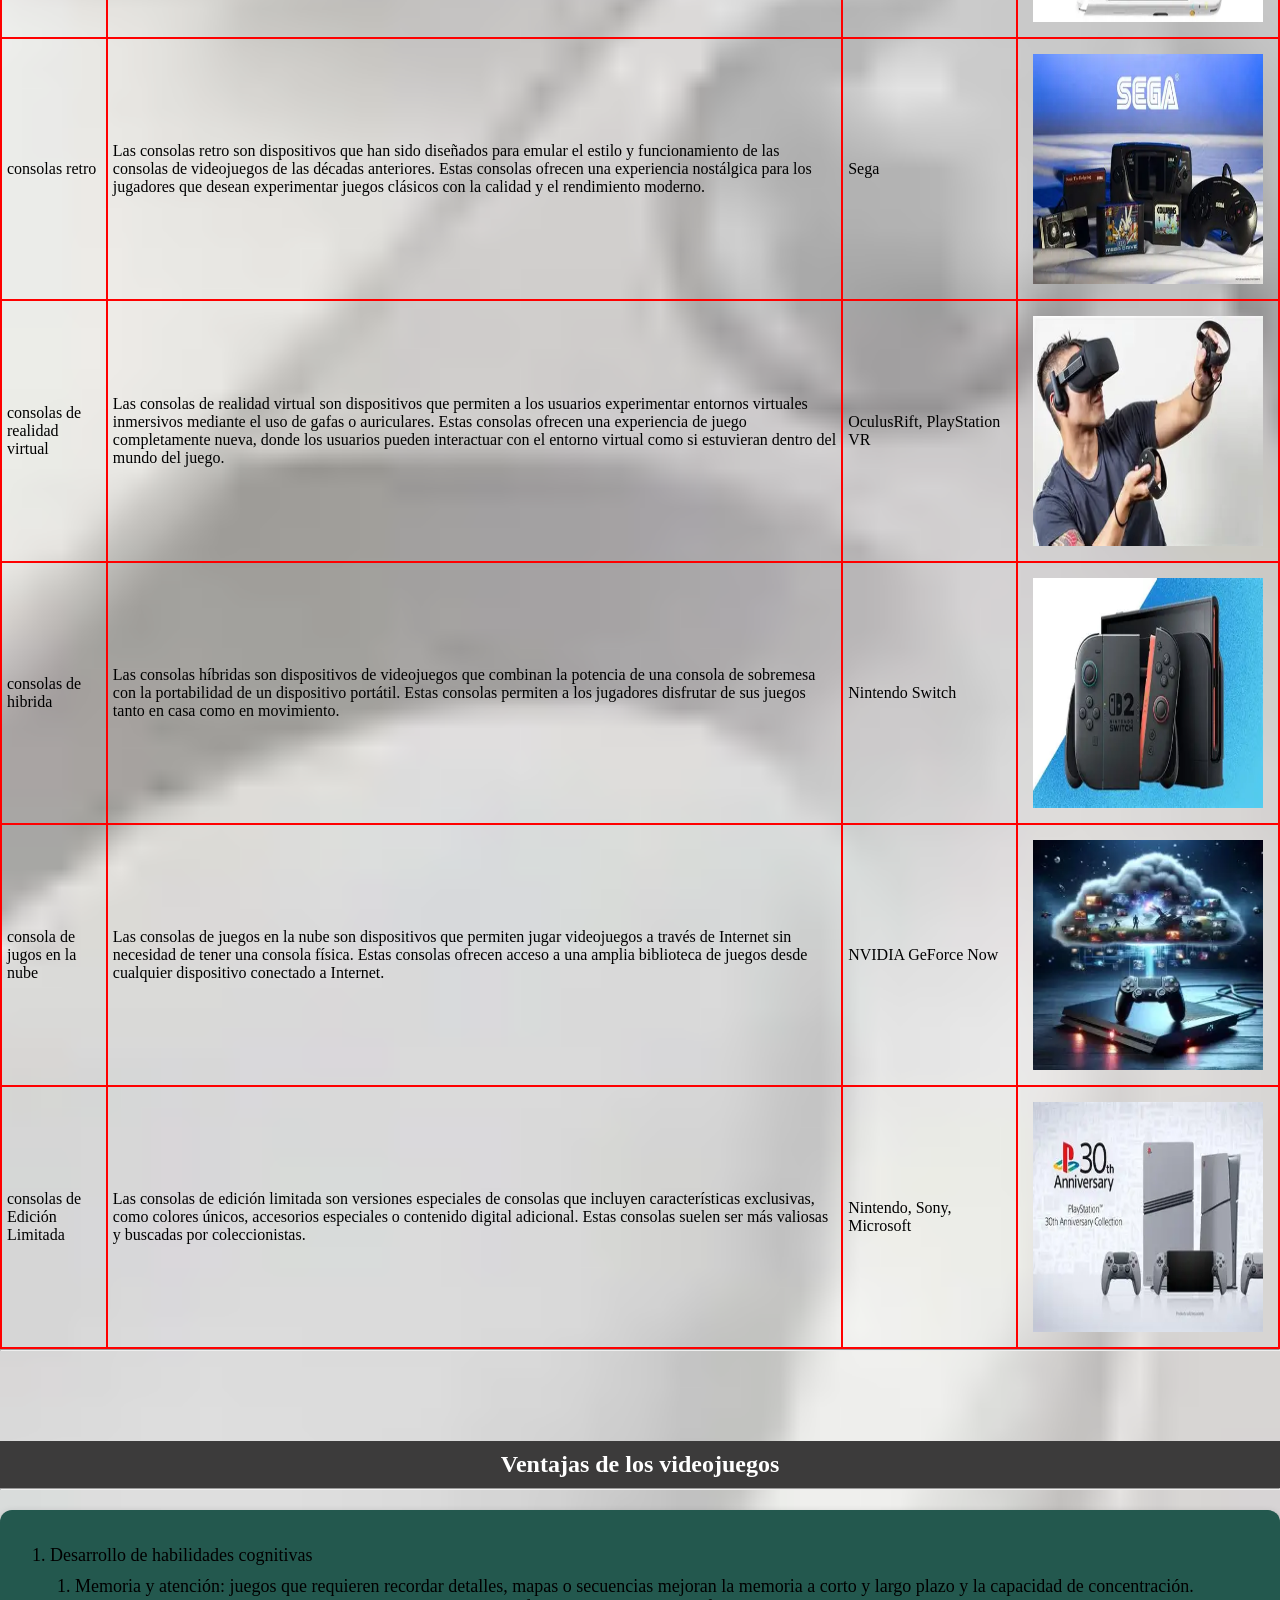
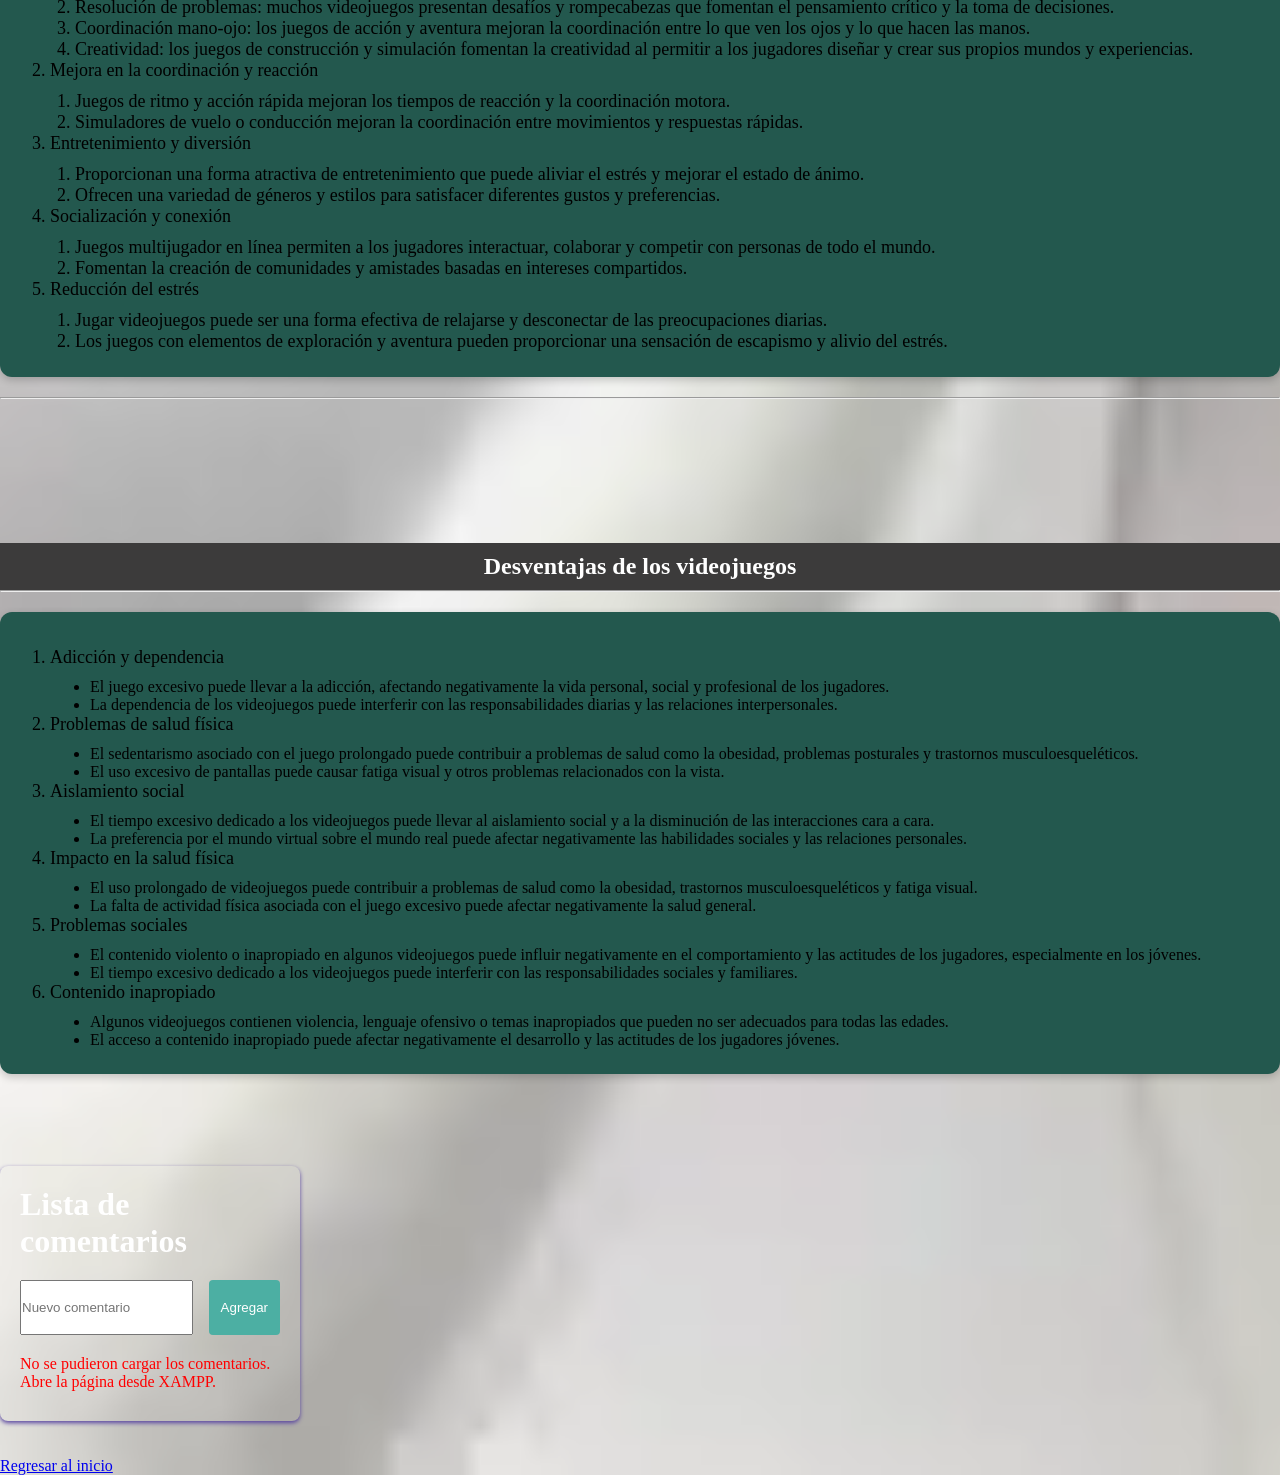
==== commit 1eff861b: "h" ====
--- a/index.html
+++ b/index.html
@@ -208,6 +208,7 @@
             <input type="text" id="commentInput" placeholder="Nuevo comentario">
             <button type="submit">Agregar</button>
         </form>
+        <div id="commentError" style="color: red; margin-top: 10px;"></div>
         <ol id="commentList"></ol>
     </div>
  <script src="comentarios.js"></script> 
